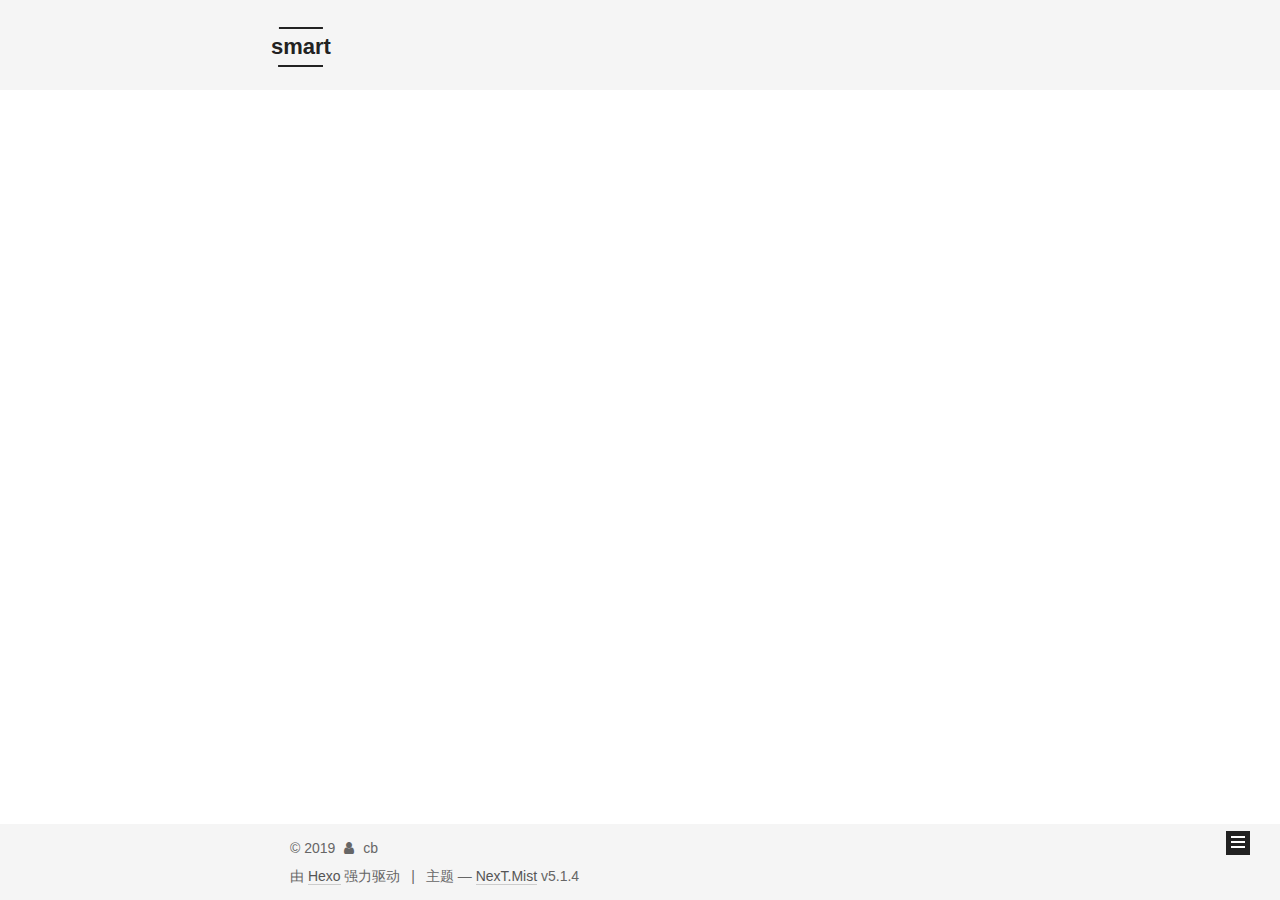
==== archives/2019/index.html @ 207c8333 "Site updated: 2019-03-12 22:13:01" ====
<!DOCTYPE html>



  


<html class="theme-next mist use-motion" lang="zh-Hans">
<head><meta name="generator" content="Hexo 3.8.0">
  <meta charset="UTF-8">
<meta http-equiv="X-UA-Compatible" content="IE=edge">
<meta name="viewport" content="width=device-width, initial-scale=1, maximum-scale=1">
<meta name="theme-color" content="#222">









<meta http-equiv="Cache-Control" content="no-transform">
<meta http-equiv="Cache-Control" content="no-siteapp">
















  
  
  <link href="/lib/fancybox/source/jquery.fancybox.css?v=2.1.5" rel="stylesheet" type="text/css">







<link href="/lib/font-awesome/css/font-awesome.min.css?v=4.6.2" rel="stylesheet" type="text/css">

<link href="/css/main.css?v=5.1.4" rel="stylesheet" type="text/css">


  <link rel="apple-touch-icon" sizes="180x180" href="/images/apple-touch-icon-next.png?v=5.1.4">


  <link rel="icon" type="image/png" sizes="32x32" href="/images/favicon-32x32-next.png?v=5.1.4">


  <link rel="icon" type="image/png" sizes="16x16" href="/images/favicon-16x16-next.png?v=5.1.4">


  <link rel="mask-icon" href="/images/logo.svg?v=5.1.4" color="#222">





  <meta name="keywords" content="Hexo, NexT">










<meta name="description" content="java,python,Go,mysql,mongodb...">
<meta property="og:type" content="website">
<meta property="og:title" content="smart">
<meta property="og:url" content="http://yoursite.com/archives/2019/index.html">
<meta property="og:site_name" content="smart">
<meta property="og:description" content="java,python,Go,mysql,mongodb...">
<meta property="og:locale" content="zh-Hans">
<meta name="twitter:card" content="summary">
<meta name="twitter:title" content="smart">
<meta name="twitter:description" content="java,python,Go,mysql,mongodb...">



<script type="text/javascript" id="hexo.configurations">
  var NexT = window.NexT || {};
  var CONFIG = {
    root: '/',
    scheme: 'Mist',
    version: '5.1.4',
    sidebar: {"position":"left","display":"post","offset":12,"b2t":false,"scrollpercent":false,"onmobile":false},
    fancybox: true,
    tabs: true,
    motion: {"enable":true,"async":false,"transition":{"post_block":"fadeIn","post_header":"slideDownIn","post_body":"slideDownIn","coll_header":"slideLeftIn","sidebar":"slideUpIn"}},
    duoshuo: {
      userId: '0',
      author: '博主'
    },
    algolia: {
      applicationID: '',
      apiKey: '',
      indexName: '',
      hits: {"per_page":10},
      labels: {"input_placeholder":"Search for Posts","hits_empty":"We didn't find any results for the search: ${query}","hits_stats":"${hits} results found in ${time} ms"}
    }
  };
</script>



  <link rel="canonical" href="http://yoursite.com/archives/2019/">





  <title>归档 | smart</title>
  








</head>

<body itemscope itemtype="http://schema.org/WebPage" lang="zh-Hans">

  
  
    
  

  <div class="container sidebar-position-left page-archive">
    <div class="headband"></div>

    <header id="header" class="header" itemscope itemtype="http://schema.org/WPHeader">
      <div class="header-inner"><div class="site-brand-wrapper">
  <div class="site-meta ">
    

    <div class="custom-logo-site-title">
      <a href="/" class="brand" rel="start">
        <span class="logo-line-before"><i></i></span>
        <span class="site-title">smart</span>
        <span class="logo-line-after"><i></i></span>
      </a>
    </div>
      
        <p class="site-subtitle">technology</p>
      
  </div>

  <div class="site-nav-toggle">
    <button>
      <span class="btn-bar"></span>
      <span class="btn-bar"></span>
      <span class="btn-bar"></span>
    </button>
  </div>
</div>

<nav class="site-nav">
  

  
    <ul id="menu" class="menu">
      
        
        <li class="menu-item menu-item-home">
          <a href="/" rel="section">
            
              <i class="menu-item-icon fa fa-fw fa-home"></i> <br>
            
            首页
          </a>
        </li>
      
        
        <li class="menu-item menu-item-archives">
          <a href="/archives/" rel="section">
            
              <i class="menu-item-icon fa fa-fw fa-archive"></i> <br>
            
            归档
          </a>
        </li>
      

      
    </ul>
  

  
</nav>



 </div>
    </header>

    <main id="main" class="main">
      <div class="main-inner">
        <div class="content-wrap">
          <div id="content" class="content">
            

  
  
  
  <div class="post-block archive">
    <div id="posts" class="posts-collapse">
      <span class="archive-move-on"></span>

      <span class="archive-page-counter">
        
        
        
          
        
        嗯..! 目前共计 2 篇日志。 继续努力。
      </span>

      

        
        
        

        
          
          <div class="collection-title">
            <h1 class="archive-year" id="archive-year-2019">2019</h1>
          </div>
        
        

        

  <article class="post post-type-normal" itemscope itemtype="http://schema.org/Article">
    <header class="post-header">

      <h2 class="post-title">
        
            <a class="post-title-link" href="/2019/03/12/hello-world/" itemprop="url">
              
                <span itemprop="name">Hello World</span>
              
            </a>
        
      </h2>

      <div class="post-meta">
        <time class="post-time" itemprop="dateCreated" datetime="2019-03-12T21:12:12+08:00" content="2019-03-12">
          03-12
        </time>
      </div>

    </header>
  </article>



      

        
        
        

        
        

        

  <article class="post post-type-normal" itemscope itemtype="http://schema.org/Article">
    <header class="post-header">

      <h2 class="post-title">
        
            <a class="post-title-link" href="/2019/03/12/test-blog/" itemprop="url">
              
                <span itemprop="name">test-blog</span>
              
            </a>
        
      </h2>

      <div class="post-meta">
        <time class="post-time" itemprop="dateCreated" datetime="2019-03-12T00:00:00+08:00" content="2019-03-12">
          03-12
        </time>
      </div>

    </header>
  </article>



      

    </div>
  </div>
  
  
  

  



          </div>
          


          

        </div>
        
          
  
  <div class="sidebar-toggle">
    <div class="sidebar-toggle-line-wrap">
      <span class="sidebar-toggle-line sidebar-toggle-line-first"></span>
      <span class="sidebar-toggle-line sidebar-toggle-line-middle"></span>
      <span class="sidebar-toggle-line sidebar-toggle-line-last"></span>
    </div>
  </div>

  <aside id="sidebar" class="sidebar">
    
    <div class="sidebar-inner">

      

      

      <section class="site-overview-wrap sidebar-panel sidebar-panel-active">
        <div class="site-overview">
          <div class="site-author motion-element" itemprop="author" itemscope itemtype="http://schema.org/Person">
            
              <img class="site-author-image" itemprop="image" src="/uploads/images/avatar.jpg" alt="cb">
            
              <p class="site-author-name" itemprop="name">cb</p>
              <p class="site-description motion-element" itemprop="description">java,python,Go,mysql,mongodb...</p>
          </div>

          <nav class="site-state motion-element">

            
              <div class="site-state-item site-state-posts">
              
                <a href="/archives/">
              
                  <span class="site-state-item-count">2</span>
                  <span class="site-state-item-name">日志</span>
                </a>
              </div>
            

            
              
              
              <div class="site-state-item site-state-categories">
                
                  <span class="site-state-item-count">2</span>
                  <span class="site-state-item-name">分类</span>
                
              </div>
            

            
              
              
              <div class="site-state-item site-state-tags">
                
                  <span class="site-state-item-count">2</span>
                  <span class="site-state-item-name">标签</span>
                
              </div>
            

          </nav>

          

          

          
          

          
          

          

        </div>
      </section>

      

      

    </div>
  </aside>


        
      </div>
    </main>

    <footer id="footer" class="footer">
      <div class="footer-inner">
        <div class="copyright">&copy; <span itemprop="copyrightYear">2019</span>
  <span class="with-love">
    <i class="fa fa-user"></i>
  </span>
  <span class="author" itemprop="copyrightHolder">cb</span>

  
</div>


  <div class="powered-by">由 <a class="theme-link" target="_blank" href="https://hexo.io">Hexo</a> 强力驱动</div>



  <span class="post-meta-divider">|</span>



  <div class="theme-info">主题 &mdash; <a class="theme-link" target="_blank" href="https://github.com/iissnan/hexo-theme-next">NexT.Mist</a> v5.1.4</div>




        







        
      </div>
    </footer>

    
      <div class="back-to-top">
        <i class="fa fa-arrow-up"></i>
        
      </div>
    

    

  </div>

  

<script type="text/javascript">
  if (Object.prototype.toString.call(window.Promise) !== '[object Function]') {
    window.Promise = null;
  }
</script>









  












  
  
    <script type="text/javascript" src="/lib/jquery/index.js?v=2.1.3"></script>
  

  
  
    <script type="text/javascript" src="/lib/fastclick/lib/fastclick.min.js?v=1.0.6"></script>
  

  
  
    <script type="text/javascript" src="/lib/jquery_lazyload/jquery.lazyload.js?v=1.9.7"></script>
  

  
  
    <script type="text/javascript" src="/lib/velocity/velocity.min.js?v=1.2.1"></script>
  

  
  
    <script type="text/javascript" src="/lib/velocity/velocity.ui.min.js?v=1.2.1"></script>
  

  
  
    <script type="text/javascript" src="/lib/fancybox/source/jquery.fancybox.pack.js?v=2.1.5"></script>
  


  


  <script type="text/javascript" src="/js/src/utils.js?v=5.1.4"></script>

  <script type="text/javascript" src="/js/src/motion.js?v=5.1.4"></script>



  
  

  

  


  <script type="text/javascript" src="/js/src/bootstrap.js?v=5.1.4"></script>



  


  




	





  





  












  





  

  

  

  
  

  

  

  

</body>
</html>
---- css/main.css ----
/* normalize.css v3.0.2 | MIT License | git.io/normalize */
html {
  font-family: sans-serif; /* 1 */
  -ms-text-size-adjust: 100%; /* 2 */
  -webkit-text-size-adjust: 100%; /* 2 */
}
body {
  margin: 0;
}
article,
aside,
details,
figcaption,
figure,
footer,
header,
hgroup,
main,
menu,
nav,
section,
summary {
  display: block;
}
audio,
canvas,
progress,
video {
  display: inline-block; /* 1 */
  vertical-align: baseline; /* 2 */
}
audio:not([controls]) {
  display: none;
  height: 0;
}
[hidden],
template {
  display: none;
}
a {
  background-color: transparent;
}
a:active,
a:hover {
  outline: 0;
}
abbr[title] {
  border-bottom: 1px dotted;
}
b,
strong {
  font-weight: bold;
}
dfn {
  font-style: italic;
}
h1 {
  font-size: 2em;
  margin: 0.67em 0;
}
mark {
  background: #ff0;
  color: #000;
}
small {
  font-size: 80%;
}
sub,
sup {
  font-size: 75%;
  line-height: 0;
  position: relative;
  vertical-align: baseline;
}
sup {
  top: -0.5em;
}
sub {
  bottom: -0.25em;
}
img {
  border: 0;
}
svg:not(:root) {
  overflow: hidden;
}
figure {
  margin: 1em 40px;
}
hr {
  -moz-box-sizing: content-box;
  box-sizing: content-box;
  height: 0;
}
pre {
  overflow: auto;
}
code,
kbd,
pre,
samp {
  font-family: monospace, monospace;
  font-size: 1em;
}
button,
input,
optgroup,
select,
textarea {
  color: inherit; /* 1 */
  font: inherit; /* 2 */
  margin: 0; /* 3 */
}
button {
  overflow: visible;
}
button,
select {
  text-transform: none;
}
button,
html input[type="button"],
input[type="reset"],
input[type="submit"] {
  -webkit-appearance: button; /* 2 */
  cursor: pointer; /* 3 */
}
button[disabled],
html input[disabled] {
  cursor: default;
}
button::-moz-focus-inner,
input::-moz-focus-inner {
  border: 0;
  padding: 0;
}
input {
  line-height: normal;
}
input[type="checkbox"],
input[type="radio"] {
  box-sizing: border-box; /* 1 */
  padding: 0; /* 2 */
}
input[type="number"]::-webkit-inner-spin-button,
input[type="number"]::-webkit-outer-spin-button {
  height: auto;
}
input[type="search"] {
  -webkit-appearance: textfield; /* 1 */
  -moz-box-sizing: content-box;
  -webkit-box-sizing: content-box; /* 2 */
  box-sizing: content-box;
}
input[type="search"]::-webkit-search-cancel-button,
input[type="search"]::-webkit-search-decoration {
  -webkit-appearance: none;
}
fieldset {
  border: 1px solid #c0c0c0;
  margin: 0 2px;
  padding: 0.35em 0.625em 0.75em;
}
legend {
  border: 0; /* 1 */
  padding: 0; /* 2 */
}
textarea {
  overflow: auto;
}
optgroup {
  font-weight: bold;
}
table {
  border-collapse: collapse;
  border-spacing: 0;
}
td,
th {
  padding: 0;
}
::selection {
  background: #262a30;
  color: #fff;
}
body {
  position: relative;
  font-family: 'Lato', "PingFang SC", "Microsoft YaHei", sans-serif;
  font-size: 14px;
  line-height: 2;
  color: #555;
  background: #fff;
}
@media (max-width: 767px) {
  body {
    padding-right: 0 !important;
  }
}
@media (min-width: 768px) and (max-width: 991px) {
  body {
    padding-right: 0 !important;
  }
}
@media (min-width: 1600px) {
  body {
    font-size: 16px;
  }
}
h1,
h2,
h3,
h4,
h5,
h6 {
  margin: 0;
  padding: 0;
  font-weight: bold;
  line-height: 1.5;
  font-family: 'Lato', "PingFang SC", "Microsoft YaHei", sans-serif;
}
h2,
h3,
h4,
h5,
h6 {
  margin: 20px 0 15px;
}
h1 {
  font-size: 24px;
}
@media (max-width: 767px) {
  h1 {
    font-size: 20px;
  }
}
h2 {
  font-size: 22px;
}
@media (max-width: 767px) {
  h2 {
    font-size: 18px;
  }
}
h3 {
  font-size: 20px;
}
@media (max-width: 767px) {
  h3 {
    font-size: 16px;
  }
}
h4 {
  font-size: 18px;
}
@media (max-width: 767px) {
  h4 {
    font-size: 14px;
  }
}
h5 {
  font-size: 16px;
}
@media (max-width: 767px) {
  h5 {
    font-size: 12px;
  }
}
h6 {
  font-size: 14px;
}
@media (max-width: 767px) {
  h6 {
    font-size: 10px;
  }
}
p {
  margin: 0 0 20px 0;
}
a {
  color: #555;
  text-decoration: none;
  outline: none;
  border-bottom: 1px solid #999;
  word-wrap: break-word;
}
a:hover {
  color: #222;
  border-bottom-color: #222;
}
blockquote {
  margin: 0;
  padding: 0;
}
img {
  display: block;
  margin: auto;
  max-width: 100%;
  height: auto;
}
hr {
  margin: 40px 0;
  height: 3px;
  border: none;
  background-color: #ddd;
  background-image: repeating-linear-gradient(-45deg, #fff, #fff 4px, transparent 4px, transparent 8px);
}
blockquote {
  padding: 0 15px;
  color: #666;
  border-left: 4px solid #ddd;
}
blockquote cite::before {
  content: "-";
  padding: 0 5px;
}
dt {
  font-weight: 700;
}
dd {
  margin: 0;
  padding: 0;
}
kbd {
  border: 1px solid #ccc;
  border-radius: 0.2em;
  box-shadow: 0.1em 0.1em 0.2em rgba(0,0,0,0.1);
  background-color: #f9f9f9;
  font-family: inherit;
  background-image: -webkit-linear-gradient(top, #eee, #fff, #eee);
  padding: 0.1em 0.3em;
  white-space: nowrap;
}
.text-left {
  text-align: left;
}
.text-center {
  text-align: center;
}
.text-right {
  text-align: right;
}
.text-justify {
  text-align: justify;
}
.text-nowrap {
  white-space: nowrap;
}
.text-lowercase {
  text-transform: lowercase;
}
.text-uppercase {
  text-transform: uppercase;
}
.text-capitalize {
  text-transform: capitalize;
}
.center-block {
  display: block;
  margin-left: auto;
  margin-right: auto;
}
.clearfix:before,
.clearfix:after {
  content: " ";
  display: table;
}
.clearfix:after {
  clear: both;
}
.pullquote {
  width: 45%;
}
.pullquote.left {
  float: left;
  margin-left: 5px;
  margin-right: 10px;
}
.pullquote.right {
  float: right;
  margin-left: 10px;
  margin-right: 5px;
}
.affix.affix.affix {
  position: fixed;
}
.translation {
  margin-top: -20px;
  font-size: 14px;
  color: #999;
}
.scrollbar-measure {
  width: 100px;
  height: 100px;
  overflow: scroll;
  position: absolute;
  top: -9999px;
}
.use-motion .motion-element {
  opacity: 0;
}
table {
  margin: 20px 0;
  width: 100%;
  border-collapse: collapse;
  border-spacing: 0;
  border: 1px solid #ddd;
  font-size: 14px;
  table-layout: fixed;
  word-wrap: break-all;
}
table>tbody>tr:nth-of-type(odd) {
  background-color: #f9f9f9;
}
table>tbody>tr:hover {
  background-color: #f5f5f5;
}
caption,
th,
td {
  padding: 8px;
  text-align: left;
  vertical-align: middle;
  font-weight: normal;
}
th,
td {
  border-bottom: 3px solid #ddd;
  border-right: 1px solid #eee;
}
th {
  padding-bottom: 10px;
  font-weight: 700;
}
td {
  border-bottom-width: 1px;
}
html,
body {
  height: 100%;
}
.container {
  position: relative;
  min-height: 100%;
}
.header-inner {
  margin: 0 auto;
  padding: 100px 0 70px;
  width: 700px;
}
@media (min-width: 1600px) {
  .container .header-inner {
    width: 900px;
  }
}
.main {
  padding-bottom: 150px;
}
.main-inner {
  margin: 0 auto;
  width: 700px;
}
@media (min-width: 1600px) {
  .container .main-inner {
    width: 900px;
  }
}
.footer {
  position: absolute;
  left: 0;
  bottom: 0;
  width: 100%;
  min-height: 50px;
}
.footer-inner {
  box-sizing: border-box;
  margin: 20px auto;
  width: 700px;
}
@media (min-width: 1600px) {
  .container .footer-inner {
    width: 900px;
  }
}
pre,
.highlight {
  overflow: auto;
  margin: 20px 0;
  padding: 0;
  font-size: 13px;
  color: #ccc;
  background: #2d2d2d;
  line-height: 1.6;
}
pre,
code {
  font-family: consolas, Menlo, "PingFang SC", "Microsoft YaHei", monospace;
}
code {
  padding: 2px 4px;
  word-wrap: break-word;
  color: #555;
  background: #eee;
  border-radius: 3px;
  font-size: 13px;
}
pre {
  padding: 10px;
}
pre code {
  padding: 0;
  color: #ccc;
  background: none;
  text-shadow: none;
}
.highlight {
  border-radius: 1px;
}
.highlight pre {
  border: none;
  margin: 0;
  padding: 10px 0;
}
.highlight table {
  margin: 0;
  width: auto;
  border: none;
}
.highlight td {
  border: none;
  padding: 0;
}
.highlight figcaption {
  font-size: 1em;
  color: #ccc;
  line-height: 1em;
  margin-bottom: 1em;
}
.highlight figcaption:before,
.highlight figcaption:after {
  content: " ";
  display: table;
}
.highlight figcaption:after {
  clear: both;
}
.highlight figcaption a {
  float: right;
  color: #ccc;
}
.highlight figcaption a:hover {
  border-bottom-color: #ccc;
}
.highlight .gutter pre {
  padding-left: 10px;
  padding-right: 10px;
  color: #999;
  text-align: right;
  background-color: #1b1b1b;
}
.highlight .code pre {
  width: 100%;
  padding-left: 10px;
  padding-right: 10px;
  background-color: #2d2d2d;
}
.highlight .line {
  height: 20px;
}
.gutter {
  -webkit-user-select: none;
  -moz-user-select: none;
  -ms-user-select: none;
  user-select: none;
}
.gist table {
  width: auto;
}
.gist table td {
  border: none;
}
pre .deletion {
  background: #008000;
}
pre .addition {
  background: #800000;
}
pre .meta {
  color: #c9c;
}
pre .comment {
  color: #999;
}
pre .variable,
pre .attribute,
pre .tag,
pre .regexp,
pre .ruby .constant,
pre .xml .tag .title,
pre .xml .pi,
pre .xml .doctype,
pre .html .doctype,
pre .css .id,
pre .css .class,
pre .css .pseudo {
  color: #f2777a;
}
pre .number,
pre .preprocessor,
pre .built_in,
pre .literal,
pre .params,
pre .constant,
pre .command {
  color: #f99157;
}
pre .ruby .class .title,
pre .css .rules .attribute,
pre .string,
pre .value,
pre .inheritance,
pre .header,
pre .ruby .symbol,
pre .xml .cdata,
pre .special,
pre .number,
pre .formula {
  color: #9c9;
}
pre .title,
pre .css .hexcolor {
  color: #6cc;
}
pre .function,
pre .python .decorator,
pre .python .title,
pre .ruby .function .title,
pre .ruby .title .keyword,
pre .perl .sub,
pre .javascript .title,
pre .coffeescript .title {
  color: #69c;
}
pre .keyword,
pre .javascript .function {
  color: #c9c;
}
.full-image.full-image.full-image.full-image {
  border: none;
  max-width: 100%;
  width: auto;
  margin: 20px auto 25px;
}
@media (min-width: 992px) {
  .full-image.full-image.full-image.full-image {
    max-width: none;
    width: 110%;
    margin: 25px -5%;
  }
}
.blockquote-center,
.page-home .post-type-quote blockquote,
.page-post-detail .post-type-quote blockquote {
  position: relative;
  margin: 40px 0;
  padding: 0;
  border-left: none;
  text-align: center;
}
.blockquote-center::before,
.page-home .post-type-quote blockquote::before,
.page-post-detail .post-type-quote blockquote::before,
.blockquote-center::after,
.page-home .post-type-quote blockquote::after,
.page-post-detail .post-type-quote blockquote::after {
  position: absolute;
  content: ' ';
  display: block;
  width: 100%;
  height: 24px;
  opacity: 0.2;
  background-repeat: no-repeat;
  background-position: 0 -6px;
  background-size: 22px 22px;
}
.blockquote-center::before,
.page-home .post-type-quote blockquote::before,
.page-post-detail .post-type-quote blockquote::before {
  top: -20px;
  background-image: url("../images/quote-l.svg");
  border-top: 1px solid #ccc;
}
.blockquote-center::after,
.page-home .post-type-quote blockquote::after,
.page-post-detail .post-type-quote blockquote::after {
  bottom: -20px;
  background-image: url("../images/quote-r.svg");
  border-bottom: 1px solid #ccc;
  background-position: 100% 8px;
}
.blockquote-center p,
.page-home .post-type-quote blockquote p,
.page-post-detail .post-type-quote blockquote p,
.blockquote-center div,
.page-home .post-type-quote blockquote div,
.page-post-detail .post-type-quote blockquote div {
  text-align: center;
}
.post .post-body .group-picture img {
  box-sizing: border-box;
  padding: 0 3px;
  border: none;
}
.post .group-picture-row {
  overflow: hidden;
  margin-top: 6px;
}
.post .group-picture-row:first-child {
  margin-top: 0;
}
.post .group-picture-column {
  float: left;
}
.page-post-detail .post-body .group-picture-column {
  float: none;
  margin-top: 10px;
  width: auto !important;
}
.page-post-detail .post-body .group-picture-column img {
  margin: 0 auto;
}
.page-archive .group-picture-container {
  overflow: hidden;
}
.page-archive .group-picture-row {
  float: left;
}
.page-archive .group-picture-row:first-child {
  margin-top: 6px;
}
.page-archive .group-picture-column {
  max-width: 150px;
  max-height: 150px;
}
.post-body .note {
  position: relative;
  padding: 15px;
  margin-bottom: 20px;
  border: 1px solid #eee;
  border-left-width: 5px;
  border-radius: 3px;
}
.post-body .note h2,
.post-body .note h3,
.post-body .note h4,
.post-body .note h5,
.post-body .note h6 {
  margin-top: 0;
  margin-bottom: 0;
  border-bottom: initial;
  padding-top: 0 !important;
}
.post-body .note p:first-child,
.post-body .note ul:first-child,
.post-body .note ol:first-child,
.post-body .note table:first-child,
.post-body .note pre:first-child,
.post-body .note blockquote:first-child {
  margin-top: 0;
}
.post-body .note p:last-child,
.post-body .note ul:last-child,
.post-body .note ol:last-child,
.post-body .note table:last-child,
.post-body .note pre:last-child,
.post-body .note blockquote:last-child {
  margin-bottom: 0;
}
.post-body .note.default {
  border-left-color: #777;
}
.post-body .note.default h2,
.post-body .note.default h3,
.post-body .note.default h4,
.post-body .note.default h5,
.post-body .note.default h6 {
  color: #777;
}
.post-body .note.primary {
  border-left-color: #6f42c1;
}
.post-body .note.primary h2,
.post-body .note.primary h3,
.post-body .note.primary h4,
.post-body .note.primary h5,
.post-body .note.primary h6 {
  color: #6f42c1;
}
.post-body .note.info {
  border-left-color: #428bca;
}
.post-body .note.info h2,
.post-body .note.info h3,
.post-body .note.info h4,
.post-body .note.info h5,
.post-body .note.info h6 {
  color: #428bca;
}
.post-body .note.success {
  border-left-color: #5cb85c;
}
.post-body .note.success h2,
.post-body .note.success h3,
.post-body .note.success h4,
.post-body .note.success h5,
.post-body .note.success h6 {
  color: #5cb85c;
}
.post-body .note.warning {
  border-left-color: #f0ad4e;
}
.post-body .note.warning h2,
.post-body .note.warning h3,
.post-body .note.warning h4,
.post-body .note.warning h5,
.post-body .note.warning h6 {
  color: #f0ad4e;
}
.post-body .note.danger {
  border-left-color: #d9534f;
}
.post-body .note.danger h2,
.post-body .note.danger h3,
.post-body .note.danger h4,
.post-body .note.danger h5,
.post-body .note.danger h6 {
  color: #d9534f;
}
.post-body .label {
  display: inline;
  padding: 0 2px;
  white-space: nowrap;
}
.post-body .label.default {
  background-color: #f0f0f0;
}
.post-body .label.primary {
  background-color: #efe6f7;
}
.post-body .label.info {
  background-color: #e5f2f8;
}
.post-body .label.success {
  background-color: #e7f4e9;
}
.post-body .label.warning {
  background-color: #fcf6e1;
}
.post-body .label.danger {
  background-color: #fae8eb;
}
.post-body .tabs {
  position: relative;
  display: block;
  margin-bottom: 20px;
  padding-top: 10px;
}
.post-body .tabs ul.nav-tabs {
  margin: 0;
  padding: 0;
  display: flex;
  margin-bottom: -1px;
}
@media (max-width: 413px) {
  .post-body .tabs ul.nav-tabs {
    display: block;
    margin-bottom: 5px;
  }
}
.post-body .tabs ul.nav-tabs li.tab {
  list-style-type: none !important;
  margin: 0 0.25em 0 0;
  border-top: 3px solid transparent;
  border-left: 1px solid transparent;
  border-right: 1px solid transparent;
}
@media (max-width: 413px) {
  .post-body .tabs ul.nav-tabs li.tab {
    margin: initial;
    border-top: 1px solid transparent;
    border-left: 3px solid transparent;
    border-right: 1px solid transparent;
    border-bottom: 1px solid transparent;
  }
}
.post-body .tabs ul.nav-tabs li.tab a {
  outline: 0;
  border-bottom: initial;
  display: block;
  line-height: 1.8em;
  padding: 0.25em 0.75em;
  transition-duration: 0.2s;
  transition-timing-function: ease-out;
  transition-delay: 0s;
}
.post-body .tabs ul.nav-tabs li.tab a i {
  width: 1.285714285714286em;
}
.post-body .tabs ul.nav-tabs li.tab.active {
  border-top: 3px solid #fc6423;
  border-left: 1px solid #ddd;
  border-right: 1px solid #ddd;
  background-color: #fff;
}
@media (max-width: 413px) {
  .post-body .tabs ul.nav-tabs li.tab.active {
    border-top: 1px solid #ddd;
    border-left: 3px solid #fc6423;
    border-right: 1px solid #ddd;
    border-bottom: 1px solid #ddd;
  }
}
.post-body .tabs ul.nav-tabs li.tab.active a {
  cursor: default;
  color: #555;
}
.post-body .tabs .tab-content {
  background-color: #fff;
}
.post-body .tabs .tab-content .tab-pane {
  border: 1px solid #ddd;
  padding: 20px 20px 0 20px;
}
.post-body .tabs .tab-content .tab-pane:not(.active) {
  display: none !important;
}
.post-body .tabs .tab-content .tab-pane.active {
  display: block !important;
}
.btn {
  display: inline-block;
  padding: 0 20px;
  font-size: 14px;
  color: #555;
  background: transparent;
  border: 2px solid #222;
  text-decoration: none;
  border-radius: 0;
  transition-property: background-color;
  transition-duration: 0.2s;
  transition-timing-function: ease-in-out;
  transition-delay: 0s;
  line-height: 2;
}
.btn:hover {
  border-color: #222;
  color: #222;
  background: #fff;
}
.btn +.btn {
  margin: 0 0 8px 8px;
}
.btn .fa-fw {
  width: 1.285714285714286em;
  text-align: left;
}
.btn-bar {
  display: block;
  width: 22px;
  height: 2px;
  background: #555;
  border-radius: 1px;
}
.btn-bar+.btn-bar {
  margin-top: 4px;
}
.pagination {
  margin: 120px 0 40px;
  text-align: center;
  border-top: 1px solid #eee;
}
.page-number-basic,
.pagination .prev,
.pagination .next,
.pagination .page-number,
.pagination .space {
  display: inline-block;
  position: relative;
  top: -1px;
  margin: 0 10px;
  padding: 0 11px;
}
@media (max-width: 767px) {
  .page-number-basic,
  .pagination .prev,
  .pagination .next,
  .pagination .page-number,
  .pagination .space {
    margin: 0 5px;
  }
}
.pagination .prev,
.pagination .next,
.pagination .page-number {
  border-bottom: 0;
  border-top: 1px solid #eee;
  transition-property: border-color;
  transition-duration: 0.2s;
  transition-timing-function: ease-in-out;
  transition-delay: 0s;
}
.pagination .prev:hover,
.pagination .next:hover,
.pagination .page-number:hover {
  border-top-color: #222;
}
.pagination .space {
  padding: 0;
  margin: 0;
}
.pagination .prev {
  margin-left: 0;
}
.pagination .next {
  margin-right: 0;
}
.pagination .page-number.current {
  color: #fff;
  background: #ccc;
  border-top-color: #ccc;
}
@media (max-width: 767px) {
  .pagination {
    border-top: none;
  }
  .pagination .prev,
  .pagination .next,
  .pagination .page-number {
    margin-bottom: 10px;
    border-top: 0;
    border-bottom: 1px solid #eee;
    padding: 0 10px;
  }
  .pagination .prev:hover,
  .pagination .next:hover,
  .pagination .page-number:hover {
    border-bottom-color: #222;
  }
}
.comments {
  margin: 60px 20px 0;
}
.tag-cloud {
  text-align: center;
}
.tag-cloud a {
  display: inline-block;
  margin: 10px;
}
.back-to-top {
  box-sizing: border-box;
  position: fixed;
  bottom: -100px;
  right: 30px;
  z-index: 1050;
  padding: 0 6px;
  width: 24px;
  background: #222;
  font-size: 12px;
  opacity: 1;
  color: #fff;
  cursor: pointer;
  text-align: center;
  -webkit-transform: translateZ(0);
  transition-property: bottom;
  transition-duration: 0.2s;
  transition-timing-function: ease-in-out;
  transition-delay: 0s;
}
@media (min-width: 768px) and (max-width: 991px) {
  .back-to-top {
    display: none !important;
  }
}
@media (max-width: 767px) {
  .back-to-top {
    display: none !important;
  }
}
.back-to-top.back-to-top-on {
  bottom: 19px;
}
.header {
  background: transparent;
}
.header-inner {
  position: relative;
}
.headband {
  height: 3px;
  background: #222;
}
.site-meta {
  margin: 0;
  text-align: left;
}
@media (max-width: 767px) {
  .site-meta {
    text-align: center;
  }
}
.brand {
  position: relative;
  display: inline-block;
  padding: 0 40px;
  color: #222;
  background: #222;
  border-bottom: none;
}
.brand:hover {
  color: #222;
}
.logo {
  display: inline-block;
  margin-right: 5px;
  line-height: 36px;
  vertical-align: top;
}
.site-title {
  display: inline-block;
  vertical-align: top;
  line-height: 36px;
  font-size: 20px;
  font-weight: normal;
  font-family: 'Lato', "PingFang SC", "Microsoft YaHei", sans-serif;
}
.site-subtitle {
  margin-top: 10px;
  font-size: 13px;
  color: #999;
}
.use-motion .brand {
  opacity: 0;
}
.use-motion .logo,
.use-motion .site-title,
.use-motion .site-subtitle {
  opacity: 0;
  position: relative;
  top: -10px;
}
.site-nav-toggle {
  display: none;
  position: absolute;
  top: 10px;
  left: 10px;
}
@media (max-width: 767px) {
  .site-nav-toggle {
    display: block;
  }
}
.site-nav-toggle button {
  margin-top: 2px;
  padding: 9px 10px;
  background: transparent;
  border: none;
}
@media (max-width: 767px) {
  .site-nav {
    display: none;
    margin: 0 -10px;
    padding: 0 10px;
    clear: both;
    border-top: 1px solid #ddd;
  }
}
@media (min-width: 768px) and (max-width: 991px) {
  .site-nav {
    display: block !important;
  }
}
@media (min-width: 992px) {
  .site-nav {
    display: block !important;
  }
}
.menu {
  margin-top: 20px;
  padding-left: 0;
  text-align: center;
}
.menu .menu-item {
  display: inline-block;
  margin: 0 10px;
  list-style: none;
}
@media screen and (max-width: 767px) {
  .menu .menu-item {
    margin-top: 10px;
  }
}
.menu .menu-item a {
  display: block;
  font-size: 13px;
  line-height: inherit;
  border-bottom: 1px solid transparent;
  transition-property: border-color;
  transition-duration: 0.2s;
  transition-timing-function: ease-in-out;
  transition-delay: 0s;
}
.menu .menu-item a:hover {
  border-bottom-color: #222;
}
.menu .menu-item .fa {
  margin-right: 5px;
}
.use-motion .menu-item {
  opacity: 0;
}
.post-body {
  font-family: 'Lato', "PingFang SC", "Microsoft YaHei", sans-serif;
}
@media (max-width: 767px) {
  .post-body {
    word-break: break-word;
  }
}
.post-body .fancybox img {
  display: block !important;
  margin: 0 auto;
  cursor: pointer;
  cursor: zoom-in;
  cursor: -webkit-zoom-in;
}
.post-body .image-caption,
.post-body .figure .caption {
  margin: -20px auto 15px;
  text-align: center;
  font-size: 14px;
  color: #999;
  font-weight: bold;
  line-height: 1;
}
.post-sticky-flag {
  display: inline-block;
  font-size: 16px;
  -ms-transform: rotate(30deg);
  -webkit-transform: rotate(30deg);
  -moz-transform: rotate(30deg);
  -ms-transform: rotate(30deg);
  -o-transform: rotate(30deg);
  transform: rotate(30deg);
}
.use-motion .post-block,
.use-motion .pagination,
.use-motion .comments {
  opacity: 0;
}
.use-motion .post-header {
  opacity: 0;
}
.use-motion .post-body {
  opacity: 0;
}
.use-motion .collection-title {
  opacity: 0;
}
.posts-expand {
  padding-top: 40px;
}
@media (max-width: 767px) {
  .posts-expand {
    margin: 0 20px;
  }
  .post-body pre .gutter pre {
    padding-right: 10px;
  }
  .post-body .highlight {
    margin-left: 0px;
    margin-right: 0px;
    padding: 0;
  }
  .post-body .highlight .gutter pre {
    padding-right: 10px;
  }
}
@media (min-width: 992px) {
  .posts-expand .post-body {
    text-align: justify;
  }
}
.posts-expand .post-body h2,
.posts-expand .post-body h3,
.posts-expand .post-body h4,
.posts-expand .post-body h5,
.posts-expand .post-body h6 {
  padding-top: 10px;
}
.posts-expand .post-body h2 .header-anchor,
.posts-expand .post-body h3 .header-anchor,
.posts-expand .post-body h4 .header-anchor,
.posts-expand .post-body h5 .header-anchor,
.posts-expand .post-body h6 .header-anchor {
  float: right;
  margin-left: 10px;
  color: #ccc;
  border-bottom-style: none;
  visibility: hidden;
}
.posts-expand .post-body h2 .header-anchor:hover,
.posts-expand .post-body h3 .header-anchor:hover,
.posts-expand .post-body h4 .header-anchor:hover,
.posts-expand .post-body h5 .header-anchor:hover,
.posts-expand .post-body h6 .header-anchor:hover {
  color: inherit;
}
.posts-expand .post-body h2:hover .header-anchor,
.posts-expand .post-body h3:hover .header-anchor,
.posts-expand .post-body h4:hover .header-anchor,
.posts-expand .post-body h5:hover .header-anchor,
.posts-expand .post-body h6:hover .header-anchor {
  visibility: visible;
}
.posts-expand .post-body ul li {
  list-style: circle;
}
.posts-expand .post-body img {
  box-sizing: border-box;
  margin: auto;
  padding: 3px;
  border: 1px solid #ddd;
}
.posts-expand .post-body .fancybox img {
  margin: 0 auto 25px;
}
@media (max-width: 767px) {
  .posts-collapse {
    margin: 0 20px;
  }
  .posts-collapse .post-title,
  .posts-collapse .post-meta {
    display: block;
    width: auto;
    text-align: left;
  }
}
.posts-collapse {
  position: relative;
  z-index: 1010;
  margin-left: 0;
}
.posts-collapse::after {
  content: " ";
  position: absolute;
  top: 20px;
  left: 0;
  margin-left: -2px;
  width: 4px;
  height: 100%;
  background: #f5f5f5;
  z-index: -1;
}
@media (max-width: 767px) {
  .posts-collapse {
    margin: 0 20px;
  }
}
.posts-collapse .collection-title {
  position: relative;
  margin: 60px 0;
}
.posts-collapse .collection-title h1,
.posts-collapse .collection-title h2 {
  margin-left: 20px;
}
.posts-collapse .collection-title small {
  color: #bbb;
  margin-left: 5px;
}
.posts-collapse .collection-title::before {
  content: " ";
  position: absolute;
  left: 0;
  top: 50%;
  margin-left: -4px;
  margin-top: -4px;
  width: 8px;
  height: 8px;
  background: #bbb;
  border-radius: 50%;
}
.posts-collapse .post {
  margin: 30px 0;
}
.posts-collapse .post-header {
  position: relative;
  transition-duration: 0.2s;
  transition-timing-function: ease-in-out;
  transition-delay: 0s;
  transition-property: border;
  border-bottom: 1px dashed #ccc;
}
.posts-collapse .post-header::before {
  content: " ";
  position: absolute;
  left: 0;
  top: 12px;
  width: 6px;
  height: 6px;
  margin-left: -4px;
  background: #bbb;
  border-radius: 50%;
  border: 1px solid #fff;
  transition-duration: 0.2s;
  transition-timing-function: ease-in-out;
  transition-delay: 0s;
  transition-property: background;
}
.posts-collapse .post-header:hover {
  border-bottom-color: #666;
}
.posts-collapse .post-header:hover::before {
  background: #222;
}
.posts-collapse .post-meta {
  position: absolute;
  font-size: 12px;
  left: 20px;
  top: 5px;
}
.posts-collapse .post-comments-count {
  display: none;
}
.posts-collapse .post-title {
  margin-left: 60px;
  font-size: 16px;
  font-weight: normal;
  line-height: inherit;
}
.posts-collapse .post-title::after {
  margin-left: 3px;
  opacity: 0.6;
}
.posts-collapse .post-title a {
  color: #666;
  border-bottom: none;
}
.page-home .post-type-quote .post-header,
.page-post-detail .post-type-quote .post-header,
.page-home .post-type-quote .post-tags,
.page-post-detail .post-type-quote .post-tags {
  display: none;
}
.posts-expand .post-title {
  text-align: center;
  word-break: break-word;
  font-weight: 400;
}
.posts-expand .post-title-link {
  display: inline-block;
  position: relative;
  color: #555;
  border-bottom: none;
  line-height: 1.2;
  vertical-align: top;
}
.posts-expand .post-title-link::before {
  content: "";
  position: absolute;
  width: 100%;
  height: 2px;
  bottom: 0;
  left: 0;
  background-color: #000;
  visibility: hidden;
  -webkit-transform: scaleX(0);
  -moz-transform: scaleX(0);
  -ms-transform: scaleX(0);
  -o-transform: scaleX(0);
  transform: scaleX(0);
  transition-duration: 0.2s;
  transition-timing-function: ease-in-out;
  transition-delay: 0s;
}
.posts-expand .post-title-link:hover::before {
  visibility: visible;
  -webkit-transform: scaleX(1);
  -moz-transform: scaleX(1);
  -ms-transform: scaleX(1);
  -o-transform: scaleX(1);
  transform: scaleX(1);
}
.posts-expand .post-title-link .fa {
  font-size: 16px;
}
.posts-expand .post-meta {
  margin: 3px 0 60px 0;
  color: #999;
  font-family: 'Lato', "PingFang SC", "Microsoft YaHei", sans-serif;
  font-size: 12px;
  text-align: center;
}
.posts-expand .post-meta .post-category-list {
  display: inline-block;
  margin: 0;
  padding: 3px;
}
.posts-expand .post-meta .post-category-list-link {
  color: #999;
}
.posts-expand .post-meta .post-description {
  font-size: 14px;
  margin-top: 2px;
}
.post-meta-divider {
  margin: 0 0.5em;
}
.post-meta-item-icon {
  margin-right: 3px;
}
@media (min-width: 768px) and (max-width: 991px) {
  .post-meta-item-icon {
    display: inline-block;
  }
}
@media (max-width: 767px) {
  .post-meta-item-icon {
    display: inline-block;
  }
}
@media (min-width: 768px) and (max-width: 991px) {
  .post-meta-item-text {
    display: none;
  }
}
@media (max-width: 767px) {
  .post-meta-item-text {
    display: none;
  }
}
@media (max-width: 767px) {
  .posts-expand .post-comments-count {
    display: none;
  }
}
.post-button {
  margin-top: 40px;
}
.posts-expand .post-tags {
  margin-top: 40px;
  text-align: center;
}
.posts-expand .post-tags a {
  display: inline-block;
  margin-right: 10px;
  font-size: 13px;
}
.post-nav {
  display: table;
  margin-top: 15px;
  width: 100%;
  border-top: 1px solid #eee;
}
.post-nav-divider {
  display: table-cell;
  width: 10%;
}
.post-nav-item {
  display: table-cell;
  padding: 10px 0 0 0;
  width: 45%;
  vertical-align: top;
}
.post-nav-item a {
  position: relative;
  display: block;
  line-height: 25px;
  font-size: 14px;
  color: #555;
  border-bottom: none;
}
.post-nav-item a:hover {
  color: #222;
  border-bottom: none;
}
.post-nav-item a:active {
  top: 2px;
}
.post-nav-item .fa {
  position: absolute;
  top: 8px;
  left: 0;
  font-size: 12px;
}
.post-nav-next a {
  padding-left: 15px;
}
.post-nav-prev {
  text-align: right;
}
.post-nav-prev a {
  padding-right: 15px;
}
.post-nav-prev .fa {
  right: 0;
  left: auto;
}
.posts-expand .post-eof {
  display: block;
  margin: 80px auto 60px;
  width: 8%;
  height: 1px;
  background: #ccc;
  text-align: center;
}
.post:last-child .post-eof.post-eof.post-eof {
  display: none;
}
.post-gallery {
  display: table;
  table-layout: fixed;
  width: 100%;
  border-collapse: separate;
}
.post-gallery-row {
  display: table-row;
}
.post-gallery .post-gallery-img {
  display: table-cell;
  text-align: center;
  vertical-align: middle;
  border: none;
}
.post-gallery .post-gallery-img img {
  max-width: 100%;
  max-height: 100%;
  border: none;
}
.fancybox-close,
.fancybox-close:hover {
  border: none;
}
.rtl.post-body p,
.rtl.post-body a,
.rtl.post-body h1,
.rtl.post-body h2,
.rtl.post-body h3,
.rtl.post-body h4,
.rtl.post-body h5,
.rtl.post-body h6,
.rtl.post-body li,
.rtl.post-body ul,
.rtl.post-body ol {
  direction: rtl;
  font-family: UKIJ Ekran;
}
.rtl.post-title {
  font-family: UKIJ Ekran;
}
.sidebar {
  position: fixed;
  right: 0;
  top: 0;
  bottom: 0;
  width: 0;
  z-index: 1040;
  box-shadow: inset 0 2px 6px #000;
  background: #222;
  -webkit-transform: translateZ(0);
}
.sidebar a {
  color: #999;
  border-bottom-color: #555;
}
.sidebar a:hover {
  color: #eee;
}
@media (min-width: 768px) and (max-width: 991px) {
  .sidebar {
    display: none !important;
  }
}
@media (max-width: 767px) {
  .sidebar {
    display: none !important;
  }
}
.sidebar-inner {
  position: relative;
  padding: 20px 10px;
  color: #999;
  text-align: center;
}
.site-overview-wrap {
  overflow: hidden;
}
.site-overview {
  overflow-y: auto;
  overflow-x: hidden;
}
.sidebar-toggle {
  position: fixed;
  right: 30px;
  bottom: 45px;
  width: 14px;
  height: 14px;
  padding: 5px;
  background: #222;
  line-height: 0;
  z-index: 1050;
  cursor: pointer;
  -webkit-transform: translateZ(0);
}
@media (min-width: 768px) and (max-width: 991px) {
  .sidebar-toggle {
    display: none !important;
  }
}
@media (max-width: 767px) {
  .sidebar-toggle {
    display: none !important;
  }
}
.sidebar-toggle-line {
  position: relative;
  display: inline-block;
  vertical-align: top;
  height: 2px;
  width: 100%;
  background: #fff;
  margin-top: 3px;
}
.sidebar-toggle-line:first-child {
  margin-top: 0;
}
.site-author-image {
  display: block;
  margin: 0 auto;
  padding: 2px;
  max-width: 96px;
  height: auto;
  border: 2px solid #333;
}
.site-author-name {
  margin: 5px 0 0;
  text-align: center;
  color: #f5f5f5;
  font-weight: normal;
}
.site-description {
  margin-top: 5px;
  text-align: center;
  font-size: 14px;
  color: #999;
}
.site-state {
  overflow: hidden;
  line-height: 1.4;
  white-space: nowrap;
  text-align: center;
}
.site-state-item {
  display: inline-block;
  padding: 0 15px;
  border-left: 1px solid #333;
}
.site-state-item:first-child {
  border-left: none;
}
.site-state-item a {
  border-bottom: none;
}
.site-state-item-count {
  display: block;
  text-align: center;
  color: inherit;
  font-weight: 600;
  font-size: 18px;
}
.site-state-item-name {
  font-size: 13px;
  color: inherit;
}
.feed-link {
  margin-top: 20px;
}
.feed-link a {
  display: inline-block;
  padding: 0 15px;
  color: #fc6423;
  border: 1px solid #fc6423;
  border-radius: 4px;
}
.feed-link a i {
  color: #fc6423;
  font-size: 14px;
}
.feed-link a:hover {
  color: #fff;
  background: #fc6423;
}
.feed-link a:hover i {
  color: #fff;
}
.links-of-author {
  margin-top: 20px;
}
.links-of-author a {
  display: inline-block;
  vertical-align: middle;
  margin-right: 10px;
  margin-bottom: 10px;
  border-bottom-color: #555;
  font-size: 13px;
}
.links-of-author a:before {
  display: inline-block;
  vertical-align: middle;
  margin-right: 3px;
  content: " ";
  width: 4px;
  height: 4px;
  border-radius: 50%;
  background: #e8a495;
}
.links-of-blogroll {
  font-size: 13px;
}
.links-of-blogroll-title {
  margin-top: 20px;
  font-size: 14px;
  font-weight: 600;
}
.links-of-blogroll-list {
  margin: 0;
  padding: 0;
  list-style: none;
}
.links-of-blogroll-item {
  padding: 2px 10px;
}
.links-of-blogroll-item a {
  max-width: 280px;
  box-sizing: border-box;
  display: inline-block;
  overflow: hidden;
  white-space: nowrap;
  text-overflow: ellipsis;
}
.sidebar-nav {
  margin: 0 0 20px;
  padding-left: 0;
}
.sidebar-nav li {
  display: inline-block;
  cursor: pointer;
  border-bottom: 1px solid transparent;
  font-size: 14px;
  color: #555;
}
.sidebar-nav li:hover {
  color: #f5f5f5;
}
.page-post-detail .sidebar-nav-toc {
  padding: 0 5px;
}
.page-post-detail .sidebar-nav-overview {
  margin-left: 10px;
}
.sidebar-nav .sidebar-nav-active {
  color: #87daff;
  border-bottom-color: #87daff;
}
.sidebar-nav .sidebar-nav-active:hover {
  color: #87daff;
}
.sidebar-panel {
  display: none;
}
.sidebar-panel-active {
  display: block;
}
.post-toc-empty {
  font-size: 14px;
  color: #666;
}
.post-toc-wrap {
  overflow: hidden;
}
.post-toc {
  overflow: auto;
}
.post-toc ol {
  margin: 0;
  padding: 0 2px 5px 10px;
  text-align: left;
  list-style: none;
  font-size: 14px;
}
.post-toc ol > ol {
  padding-left: 0;
}
.post-toc ol a {
  transition-duration: 0.2s;
  transition-timing-function: ease-in-out;
  transition-delay: 0s;
  transition-property: all;
  color: #999;
  border-bottom-color: #555;
}
.post-toc ol a:hover {
  color: #ccc;
  border-bottom-color: #ccc;
}
.post-toc .nav-item {
  overflow: hidden;
  text-overflow: ellipsis;
  text-align: justify;
  white-space: nowrap;
  line-height: 1.8;
}
.post-toc .nav .nav-child {
  display: none;
}
.post-toc .nav .active > .nav-child {
  display: block;
}
.post-toc .nav .active-current > .nav-child {
  display: block;
}
.post-toc .nav .active-current > .nav-child > .nav-item {
  display: block;
}
.post-toc .nav .active > a {
  color: #87daff;
  border-bottom-color: #87daff;
}
.post-toc .nav .active-current > a {
  color: #87daff;
}
.post-toc .nav .active-current > a:hover {
  color: #87daff;
}
.footer {
  font-size: 14px;
  color: #999;
}
.footer img {
  border: none;
}
.footer-inner {
  text-align: center;
}
.with-love {
  display: inline-block;
  margin: 0 5px;
}
.powered-by,
.theme-info {
  display: inline-block;
}
.cc-license {
  margin-top: 10px;
  text-align: center;
}
.cc-license .cc-opacity {
  opacity: 0.7;
  border-bottom: none;
}
.cc-license .cc-opacity:hover {
  opacity: 0.9;
}
.cc-license img {
  display: inline-block;
}
.theme-next #ds-thread #ds-reset {
  color: #555;
}
.theme-next #ds-thread #ds-reset .ds-replybox {
  margin-bottom: 30px;
}
.theme-next #ds-thread #ds-reset .ds-replybox .ds-avatar,
.theme-next #ds-reset .ds-avatar img {
  box-shadow: none;
}
.theme-next #ds-thread #ds-reset .ds-textarea-wrapper {
  border-color: #c7d4e1;
  background: none;
  border-top-right-radius: 3px;
  border-top-left-radius: 3px;
}
.theme-next #ds-thread #ds-reset .ds-textarea-wrapper textarea {
  height: 60px;
}
.theme-next #ds-reset .ds-rounded-top {
  border-radius: 0;
}
.theme-next #ds-thread #ds-reset .ds-post-toolbar {
  box-sizing: border-box;
  border: 1px solid #c7d4e1;
  background: #f6f8fa;
}
.theme-next #ds-thread #ds-reset .ds-post-options {
  height: 40px;
  border: none;
  background: none;
}
.theme-next #ds-thread #ds-reset .ds-toolbar-buttons {
  top: 11px;
}
.theme-next #ds-thread #ds-reset .ds-sync {
  top: 5px;
}
.theme-next #ds-thread #ds-reset .ds-post-button {
  top: 4px;
  right: 5px;
  width: 90px;
  height: 30px;
  border: 1px solid #c5ced7;
  border-radius: 3px;
  background-image: linear-gradient(#fbfbfc, #f5f7f9);
  color: #60676d;
}
.theme-next #ds-thread #ds-reset .ds-post-button:hover {
  background-position: 0 -30px;
  color: #60676d;
}
.theme-next #ds-thread #ds-reset .ds-comments-info {
  padding: 10px 0;
}
.theme-next #ds-thread #ds-reset .ds-sort {
  display: none;
}
.theme-next #ds-thread #ds-reset li.ds-tab a.ds-current {
  border: none;
  background: #f6f8fa;
  color: #60676d;
}
.theme-next #ds-thread #ds-reset li.ds-tab a.ds-current:hover {
  background-color: #e9f0f7;
  color: #60676d;
}
.theme-next #ds-thread #ds-reset li.ds-tab a {
  border-radius: 2px;
  padding: 5px;
}
.theme-next #ds-thread #ds-reset .ds-login-buttons p {
  color: #999;
  line-height: 36px;
}
.theme-next #ds-thread #ds-reset .ds-login-buttons .ds-service-list li {
  height: 28px;
}
.theme-next #ds-thread #ds-reset .ds-service-list a {
  background: none;
  padding: 5px;
  border: 1px solid;
  border-radius: 3px;
  text-align: center;
}
.theme-next #ds-thread #ds-reset .ds-service-list a:hover {
  color: #fff;
  background: #666;
}
.theme-next #ds-thread #ds-reset .ds-service-list .ds-weibo {
  color: #fc9b00;
  border-color: #fc9b00;
}
.theme-next #ds-thread #ds-reset .ds-service-list .ds-weibo:hover {
  background: #fc9b00;
}
.theme-next #ds-thread #ds-reset .ds-service-list .ds-qq {
  color: #60a3ec;
  border-color: #60a3ec;
}
.theme-next #ds-thread #ds-reset .ds-service-list .ds-qq:hover {
  background: #60a3ec;
}
.theme-next #ds-thread #ds-reset .ds-service-list .ds-renren {
  color: #2e7ac4;
  border-color: #2e7ac4;
}
.theme-next #ds-thread #ds-reset .ds-service-list .ds-renren:hover {
  background: #2e7ac4;
}
.theme-next #ds-thread #ds-reset .ds-service-list .ds-douban {
  color: #37994c;
  border-color: #37994c;
}
.theme-next #ds-thread #ds-reset .ds-service-list .ds-douban:hover {
  background: #37994c;
}
.theme-next #ds-thread #ds-reset .ds-service-list .ds-kaixin {
  color: #fef20d;
  border-color: #fef20d;
}
.theme-next #ds-thread #ds-reset .ds-service-list .ds-kaixin:hover {
  background: #fef20d;
}
.theme-next #ds-thread #ds-reset .ds-service-list .ds-netease {
  color: #f00;
  border-color: #f00;
}
.theme-next #ds-thread #ds-reset .ds-service-list .ds-netease:hover {
  background: #f00;
}
.theme-next #ds-thread #ds-reset .ds-service-list .ds-sohu {
  color: #ffcb05;
  border-color: #ffcb05;
}
.theme-next #ds-thread #ds-reset .ds-service-list .ds-sohu:hover {
  background: #ffcb05;
}
.theme-next #ds-thread #ds-reset .ds-service-list .ds-baidu {
  color: #2831e0;
  border-color: #2831e0;
}
.theme-next #ds-thread #ds-reset .ds-service-list .ds-baidu:hover {
  background: #2831e0;
}
.theme-next #ds-thread #ds-reset .ds-service-list .ds-google {
  color: #166bec;
  border-color: #166bec;
}
.theme-next #ds-thread #ds-reset .ds-service-list .ds-google:hover {
  background: #166bec;
}
.theme-next #ds-thread #ds-reset .ds-service-list .ds-weixin {
  color: #00ce0d;
  border-color: #00ce0d;
}
.theme-next #ds-thread #ds-reset .ds-service-list .ds-weixin:hover {
  background: #00ce0d;
}
.theme-next #ds-thread #ds-reset .ds-service-list .ds-more-services {
  border: none;
}
.theme-next #ds-thread #ds-reset .ds-service-list .ds-more-services:hover {
  background: none;
}
.theme-next #ds-reset .duoshuo-ua-admin {
  display: inline-block;
  color: #f00;
}
.theme-next #ds-reset .duoshuo-ua-platform,
.theme-next #ds-reset .duoshuo-ua-browser {
  color: #ccc;
}
.theme-next #ds-reset .duoshuo-ua-platform .fa,
.theme-next #ds-reset .duoshuo-ua-browser .fa {
  display: inline-block;
  margin-right: 3px;
}
.theme-next #ds-reset .duoshuo-ua-separator {
  display: inline-block;
  margin-left: 5px;
}
.theme-next .this_ua {
  background-color: #ccc !important;
  border-radius: 4px;
  padding: 0 5px !important;
  margin: 1px 1px !important;
  border: 1px solid #bbb !important;
  color: #fff;
  display: inline-block !important;
}
.theme-next .this_ua.admin {
  background-color: #d9534f !important;
  border-color: #d9534f !important;
}
.theme-next .this_ua.platform.iOS,
.theme-next .this_ua.platform.Mac,
.theme-next .this_ua.platform.Windows {
  background-color: #39b3d7 !important;
  border-color: #46b8da !important;
}
.theme-next .this_ua.platform.Linux {
  background-color: #3a3a3a !important;
  border-color: #1f1f1f !important;
}
.theme-next .this_ua.platform.Android {
  background-color: #00c47d !important;
  border-color: #01b171 !important;
}
.theme-next .this_ua.browser.Mobile,
.theme-next .this_ua.browser.Chrome {
  background-color: #5cb85c !important;
  border-color: #4cae4c !important;
}
.theme-next .this_ua.browser.Firefox {
  background-color: #f0ad4e !important;
  border-color: #eea236 !important;
}
.theme-next .this_ua.browser.Maxthon,
.theme-next .this_ua.browser.IE {
  background-color: #428bca !important;
  border-color: #357ebd !important;
}
.theme-next .this_ua.browser.baidu,
.theme-next .this_ua.browser.UCBrowser,
.theme-next .this_ua.browser.Opera {
  background-color: #d9534f !important;
  border-color: #d43f3a !important;
}
.theme-next .this_ua.browser.Android,
.theme-next .this_ua.browser.QQBrowser {
  background-color: #78ace9 !important;
  border-color: #4cae4c !important;
}
.post-spread {
  margin-top: 20px;
  text-align: center;
}
.jiathis_style {
  display: inline-block;
}
.jiathis_style a {
  border: none;
}
.fa {
  font-family: FontAwesome !important;
}
.post-spread {
  margin-top: 20px;
  text-align: center;
}
.bdshare-slide-button-box a {
  border: none;
}
.bdsharebuttonbox {
  display: inline-block;
}
.bdsharebuttonbox a {
  border: none;
}
.local-search-pop-overlay {
  position: fixed;
  width: 100%;
  height: 100%;
  top: 0;
  left: 0;
  z-index: 2080;
  background-color: rgba(0,0,0,0.3);
}
.local-search-popup {
  display: none;
  position: fixed;
  top: 10%;
  left: 50%;
  margin-left: -350px;
  width: 700px;
  height: 80%;
  padding: 0;
  background: #fff;
  color: #333;
  z-index: 9999;
  border-radius: 5px;
}
@media (max-width: 767px) {
  .local-search-popup {
    padding: 0;
    top: 0;
    left: 0;
    margin: 0;
    width: 100%;
    height: 100%;
    border-radius: 0;
  }
}
.local-search-popup ul.search-result-list {
  padding: 0;
  margin: 0 5px;
}
.local-search-popup p.search-result {
  border-bottom: 1px dashed #ccc;
  padding: 5px 0;
}
.local-search-popup a.search-result-title {
  font-weight: bold;
  font-size: 16px;
}
.local-search-popup .search-keyword {
  border-bottom: 1px dashed #f00;
  font-weight: bold;
  color: #f00;
}
.local-search-popup .local-search-header {
  padding: 5px;
  height: 36px;
  background: #f5f5f5;
  border-top-left-radius: 5px;
  border-top-right-radius: 5px;
}
.local-search-popup #local-search-result {
  overflow: auto;
  position: relative;
  padding: 5px 25px;
  height: calc(100% - 55px);
}
.local-search-popup .local-search-input-wrapper {
  display: inline-block;
  width: calc(100% - 90px);
  height: 36px;
  line-height: 36px;
  padding: 0 5px;
}
.local-search-popup .local-search-input-wrapper input {
  padding: 8px 0;
  height: 20px;
  display: block;
  width: 100%;
  outline: none;
  border: none;
  background: transparent;
  vertical-align: middle;
}
.local-search-popup .search-icon,
.local-search-popup .popup-btn-close {
  display: inline-block;
  font-size: 18px;
  color: #999;
  height: 36px;
  width: 18px;
  padding-left: 10px;
  padding-right: 10px;
}
.local-search-popup .search-icon {
  float: left;
}
.local-search-popup .popup-btn-close {
  border-left: 1px solid #eee;
  float: right;
  cursor: pointer;
}
.local-search-popup #no-result {
  position: absolute;
  left: 50%;
  top: 50%;
  -webkit-transform: translate(-50%, -50%);
  -webkit-transform: translate(-50%, -50%);
  -moz-transform: translate(-50%, -50%);
  -ms-transform: translate(-50%, -50%);
  -o-transform: translate(-50%, -50%);
  transform: translate(-50%, -50%);
  color: #ccc;
}
.site-uv,
.site-pv,
.page-pv {
  display: inline-block;
}
.site-uv .busuanzi-value,
.site-pv .busuanzi-value,
.page-pv .busuanzi-value {
  margin: 0 5px;
}
.site-uv {
  margin-right: 10px;
}
.site-uv::after {
  content: "|";
  padding-left: 10px;
}
.page-archive .archive-page-counter {
  position: relative;
  top: 3px;
  left: 20px;
}
@media (max-width: 767px) {
  .page-archive .archive-page-counter {
    top: 5px;
  }
}
.page-archive .posts-collapse .archive-move-on {
  position: absolute;
  top: 11px;
  left: 0;
  margin-left: -6px;
  width: 10px;
  height: 10px;
  opacity: 0.5;
  background: #555;
  border: 1px solid #fff;
  border-radius: 50%;
}
.category-all-page .category-all-title {
  text-align: center;
}
.category-all-page .category-all {
  margin-top: 20px;
}
.category-all-page .category-list {
  margin: 0;
  padding: 0;
  list-style: none;
}
.category-all-page .category-list-item {
  margin: 5px 10px;
}
.category-all-page .category-list-count {
  color: #bbb;
}
.category-all-page .category-list-count:before {
  display: inline;
  content: " (";
}
.category-all-page .category-list-count:after {
  display: inline;
  content: ") ";
}
.category-all-page .category-list-child {
  padding-left: 10px;
}
#schedule ul#event-list {
  padding-left: 30px;
}
#schedule ul#event-list hr {
  margin: 20px 0 45px 0 !important;
  background: #222;
}
#schedule ul#event-list hr:after {
  display: inline-block;
  content: 'NOW';
  background: #222;
  color: #fff;
  font-weight: bold;
  text-align: right;
  padding: 0 5px;
}
#schedule ul#event-list li.event {
  margin: 20px 0px;
  background: #f9f9f9;
  padding-left: 10px;
  min-height: 40px;
}
#schedule ul#event-list li.event h2.event-summary {
  margin: 0;
  padding-bottom: 3px;
}
#schedule ul#event-list li.event h2.event-summary:before {
  display: inline-block;
  font-family: FontAwesome;
  font-size: 8px;
  content: '\f111';
  vertical-align: middle;
  margin-right: 25px;
  color: #bbb;
}
#schedule ul#event-list li.event span.event-relative-time {
  display: inline-block;
  font-size: 12px;
  font-weight: 400;
  padding-left: 12px;
  color: #bbb;
}
#schedule ul#event-list li.event span.event-details {
  display: block;
  color: #bbb;
  margin-left: 56px;
  padding-top: 3px;
  padding-bottom: 6px;
  text-indent: -24px;
  line-height: 18px;
}
#schedule ul#event-list li.event span.event-details:before {
  text-indent: 0;
  display: inline-block;
  width: 14px;
  font-family: FontAwesome;
  text-align: center;
  margin-right: 9px;
  color: #bbb;
}
#schedule ul#event-list li.event span.event-details.event-location:before {
  content: '\f041';
}
#schedule ul#event-list li.event span.event-details.event-duration:before {
  content: '\f017';
}
#schedule ul#event-list li.event-past {
  background: #fcfcfc;
}
#schedule ul#event-list li.event-past > * {
  opacity: 0.6;
}
#schedule ul#event-list li.event-past h2.event-summary {
  color: #bbb;
}
#schedule ul#event-list li.event-past h2.event-summary:before {
  color: #dfdfdf;
}
#schedule ul#event-list li.event-now {
  background: #222;
  color: #fff;
  padding: 15px 0 15px 10px;
}
#schedule ul#event-list li.event-now h2.event-summary:before {
  -webkit-transform: scale(1.2);
  -moz-transform: scale(1.2);
  -ms-transform: scale(1.2);
  -o-transform: scale(1.2);
  transform: scale(1.2);
  color: #fff;
  animation: dot-flash 1s alternate infinite ease-in-out;
}
#schedule ul#event-list li.event-now * {
  color: #fff !important;
}
@-moz-keyframes dot-flash {
  from {
    opacity: 1;
    -webkit-transform: scale(1.1);
    -moz-transform: scale(1.1);
    -ms-transform: scale(1.1);
    -o-transform: scale(1.1);
    transform: scale(1.1);
  }
  to {
    opacity: 0;
    -webkit-transform: scale(1);
    -moz-transform: scale(1);
    -ms-transform: scale(1);
    -o-transform: scale(1);
    transform: scale(1);
  }
}
@-webkit-keyframes dot-flash {
  from {
    opacity: 1;
    -webkit-transform: scale(1.1);
    -moz-transform: scale(1.1);
    -ms-transform: scale(1.1);
    -o-transform: scale(1.1);
    transform: scale(1.1);
  }
  to {
    opacity: 0;
    -webkit-transform: scale(1);
    -moz-transform: scale(1);
    -ms-transform: scale(1);
    -o-transform: scale(1);
    transform: scale(1);
  }
}
@-o-keyframes dot-flash {
  from {
    opacity: 1;
    -webkit-transform: scale(1.1);
    -moz-transform: scale(1.1);
    -ms-transform: scale(1.1);
    -o-transform: scale(1.1);
    transform: scale(1.1);
  }
  to {
    opacity: 0;
    -webkit-transform: scale(1);
    -moz-transform: scale(1);
    -ms-transform: scale(1);
    -o-transform: scale(1);
    transform: scale(1);
  }
}
@keyframes dot-flash {
  from {
    opacity: 1;
    -webkit-transform: scale(1.1);
    -moz-transform: scale(1.1);
    -ms-transform: scale(1.1);
    -o-transform: scale(1.1);
    transform: scale(1.1);
  }
  to {
    opacity: 0;
    -webkit-transform: scale(1);
    -moz-transform: scale(1);
    -ms-transform: scale(1);
    -o-transform: scale(1);
    transform: scale(1);
  }
}
.page-post-detail .sidebar-toggle-line {
  background: #87daff;
}
.page-post-detail .comments {
  overflow: hidden;
}
h1,
h2,
h3,
h4,
h5,
h6 {
  margin: 20px 0 10px;
}
p {
  margin: 0 0 25px 0;
}
a {
  border-bottom-color: #ccc;
}
hr {
  margin: 20px 0;
  height: 2px;
}
.main-inner {
  margin-top: 80px;
}
.header {
  background: #f5f5f5;
}
.header-inner {
  padding: 25px 0 20px;
}
.header-inner:before,
.header-inner:after {
  content: " ";
  display: table;
}
.header-inner:after {
  clear: both;
}
@media (max-width: 767px) {
  .header-inner {
    width: auto;
    margin-bottom: 50px;
    padding: 10px;
  }
}
.site-meta {
  float: left;
  margin-left: -20px;
  line-height: normal;
}
@media (max-width: 767px) {
  .site-meta {
    margin-left: 10px;
  }
}
.site-meta .brand {
  padding: 2px 1px;
  background: none;
}
@media (max-width: 767px) {
  .site-meta .brand {
    display: block;
  }
}
.site-meta .logo {
  display: none;
}
.site-meta .site-title {
  font-size: 22px;
  font-weight: bolder;
}
@media (max-width: 767px) {
  .site-meta .site-title {
    line-height: 34px;
  }
}
.logo-line-before,
.logo-line-after {
  display: block;
  overflow: hidden;
  margin: 0 auto;
  width: 75%;
}
@media (max-width: 767px) {
  .logo-line-before,
  .logo-line-after {
    display: none;
  }
}
.logo-line-before i,
.logo-line-after i {
  position: relative;
  display: block;
  height: 2px;
  background: #222;
}
@media (max-width: 767px) {
  .logo-line-before i,
  .logo-line-after i {
    height: 3px;
  }
}
.use-motion .logo-line-before i {
  left: -100%;
}
.use-motion .logo-line-after i {
  right: -100%;
}
.site-subtitle {
  display: none;
}
.site-nav-toggle {
  position: static;
  float: right;
}
.menu {
  float: right;
  margin: 8px 0 0 0;
}
@media (max-width: 767px) {
  .menu {
    margin: 20px 0 0 0;
    padding: 0;
  }
}
.menu br {
  display: none;
}
.menu .menu-item {
  margin: 0;
}
@media (max-width: 767px) {
  .menu .menu-item {
    display: block;
  }
}
.menu .menu-item a {
  padding: 0 10px;
  background: none;
  border: none;
  border-radius: 2px;
  transition-property: background;
}
@media (max-width: 767px) {
  .menu .menu-item a {
    text-align: left;
  }
}
.menu .menu-item a:hover {
  background: #e1e1e1;
}
.menu a::before {
  display: none;
}
@media (max-width: 767px) {
  .menu a::before {
    display: block;
  }
}
@media (max-width: 767px) {
  .menu {
    float: none;
  }
}
.site-search form {
  display: none;
}
.posts-expand {
  padding-top: 0;
}
.posts-expand .post-title,
.posts-expand .post-meta {
  text-align: left;
}
@media (max-width: 767px) {
  .posts-expand .post-title,
  .posts-expand .post-meta {
    text-align: center;
  }
}
.posts-expand .post-eof {
  display: none;
}
.posts-expand .post {
  margin-top: 120px;
}
.posts-expand .post:first-child {
  margin-top: 0;
}
.posts-expand .post-meta {
  margin-top: 5px;
  margin-bottom: 20px;
}
.posts-expand .post-title {
  position: relative;
  font-size: 26px;
  font-weight: 400;
}
@media (max-width: 767px) {
  .posts-expand .post-title {
    font-size: 22px;
  }
}
@media (min-width: 1600px) {
  .posts-expand .post-title {
    font-size: 26px;
  }
}
.posts-expand .post-title:hover:before {
  background: #222;
}
@media (max-width: 767px) {
  .posts-expand .post-body {
    font-size: 12px;
  }
}
.posts-expand .post-body img {
  margin: 0;
}
.posts-expand .post-tags {
  text-align: left;
}
.posts-expand .post-tags a {
  padding: 1px 5px;
  background: #f5f5f5;
  border-bottom: none;
}
.posts-expand .post-tags a:hover {
  background: #ccc;
}
.posts-expand .post-nav {
  margin-top: 40px;
}
.post-button {
  margin-top: 20px;
  text-align: left;
}
.post-button a {
  padding: 0;
  font-size: 14px;
  background: none;
  border: none;
  border-bottom: 2px solid #666;
  transition-property: border;
}
@media (max-width: 767px) {
  .post-button a {
    font-size: 12px;
  }
}
@media (min-width: 1600px) {
  .post-button a {
    font-size: 16px;
  }
}
.post-button a:hover {
  border-bottom-color: #222;
}
.links-of-blogroll-inline .links-of-blogroll-item {
  display: inline-block;
}
.btn {
  padding: 0 10px;
  border-width: 2px;
  border-radius: 0;
}
.headband {
  display: none;
}
.site-search {
  position: relative;
  float: right;
  margin-top: 5px;
  padding-top: 3px;
}
@media (max-width: 767px) {
  .site-search {
    float: none;
    padding: 0 10px;
  }
}
@media (max-width: 767px) {
  .container .main-inner {
    width: auto;
  }
}
.page-post-detail .post-title,
.page-post-detail .post-meta {
  text-align: center;
}
.page-post-detail .post-title:before {
  display: none;
}
.page-post-detail .post-meta {
  margin-bottom: 60px;
}
.pagination {
  margin: 120px 0 0;
  text-align: left;
}
@media (max-width: 767px) {
  .pagination {
    margin: 80px 10px 0;
    text-align: center;
  }
}
.footer {
  margin-top: 80px;
  padding: 10px 0;
  background: #f5f5f5;
  color: #666;
}
.footer-inner {
  margin: 0 auto;
  text-align: left;
}
@media (max-width: 767px) {
  .footer-inner {
    width: auto;
    text-align: center;
  }
}
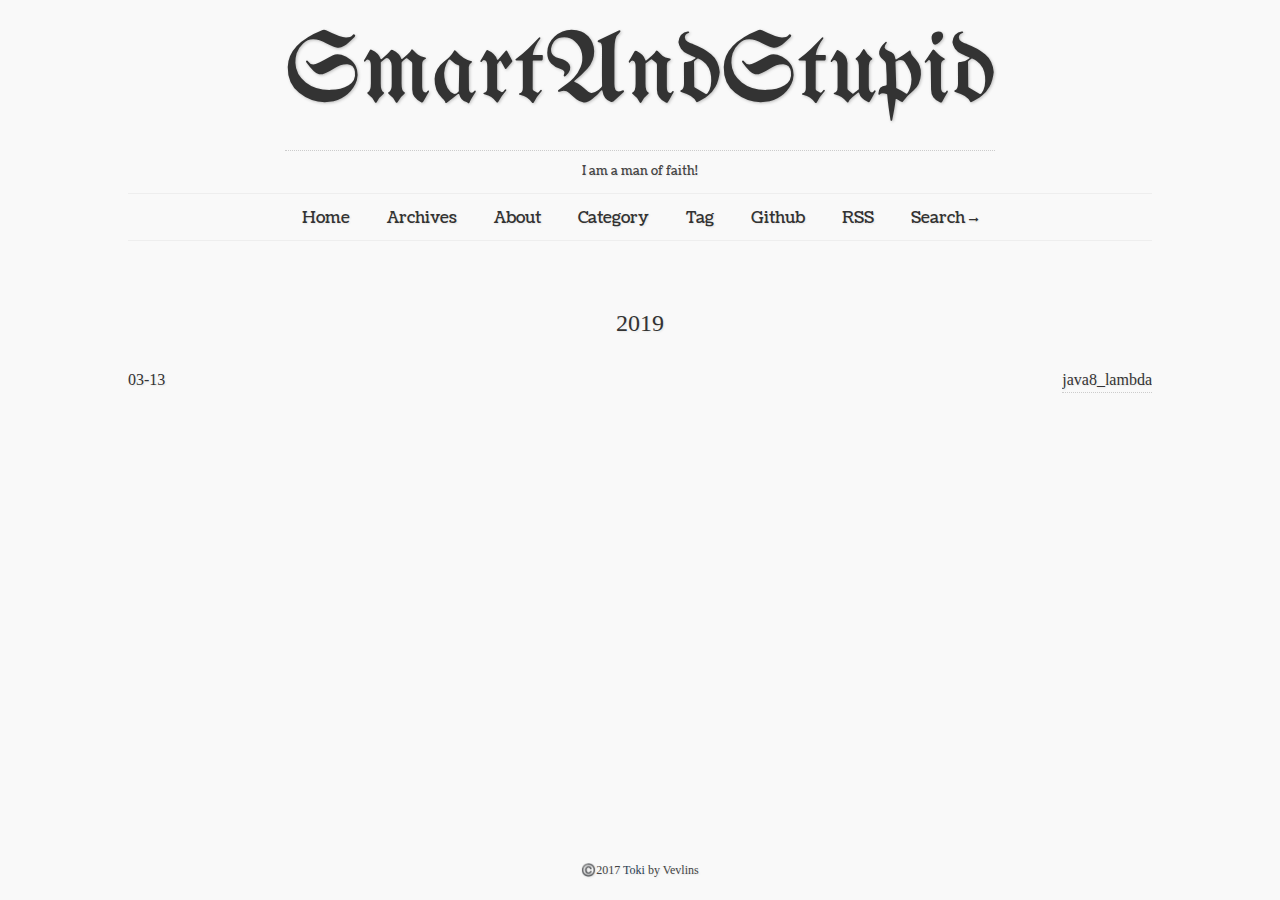
==== commit 9bd2acd1: "Site updated: 2019-03-13 22:42:15" ====
--- a/archives/2019/index.html
+++ b/archives/2019/index.html
@@ -1,607 +1,139 @@
 <!DOCTYPE html>
+<html lang="zh-CN">
+<head><meta name="generator" content="Hexo 3.8.0">
+        <meta http-equiv="content-type" content="text/html; charset=utf-8">
+    <meta content="width=device-width, initial-scale=1.0, maximum-scale=1.0, user-scalable=0" name="viewport">
+    <title>
+        
+            SmartAndStupid
+        
+    </title>
+    <link rel="icon" href="/img/favicon.png">
+    <link rel="stylesheet" href="/css/style.css">
+    <link rel="stylesheet" href="/css/font-awesome.min.css">
+    <link rel="stylesheet" href="/css/gitment.css">
+    <link rel="stylesheet" href="/css/hljs.min.css">
+    <script src="/js/hljs.min.js"></script>  
+    <script src="/js/gitment.browser.js"></script>  
+</head>
+<body>
+    <header class="header" id="header">
+    <h1>
+        <a class="title" href="/">
+            SmartAndStupid
+        </a>
+    </h1>
+    <h2>
+        <a class="motto">
+            I am a man of faith!
+        </a>
+    </h2>
+    <nav class="navbar">
+        <ul class="menu">
+            
+            
+                <li class="menu-item">
+                    <a href="/" class="menu-item-link">
+                        Home
+                    </a>
+                </li>
+            
+                
+            
+                <li class="menu-item">
+                    <a href="/archives/" class="menu-item-link">
+                        Archives
+                    </a>
+                </li>
+            
+                
+            
+                <li class="menu-item">
+                    <a href="/about/" class="menu-item-link">
+                        About
+                    </a>
+                </li>
+            
+                
+            
+                <li class="menu-item">
+                    <a href="/category_archive" class="menu-item-link">
+                        Category
+                    </a>
+                </li>
+            
+                
+            
+                <li class="menu-item">
+                    <a href="/tag_archive" class="menu-item-link">
+                        Tag
+                    </a>
+                </li>
+            
+                
+            
+                <li class="menu-item">
+                    <a href="https://github.com/dunkboy/" class="menu-item-link">
+                        Github
+                    </a>
+                </li>
+            
+                
+            
+                <li class="menu-item">
+                    <a href="/atom.xml" class="menu-item-link">
+                        RSS
+                    </a>
+                </li>
+            
+                
+            
+                
+                
+                <li class="menu-item">
+                    <a class="menu-item-link search">
+                        Search                   
+                        <i class="fa fa-long-arrow-right search-icon" aria-hidden="true"></i>
+                    </a>
+                        <input placeholder="Search..." class="search-input" style="display:none;border:none!important;" onkeydown="onEnter(event)" onkeypress="onEnter(event)">
+                </li>
+                
+        </ul>
+    </nav>
+</header>
+    <main class="main">
+        <section class="archive">
+  <ul class="post-archive">
+    
+    
+    
+     <span class="year"> <a>2019</a></span>
+      
+    
+      <li class="post-item">
+        <span class="date">03-13</span>
+        <a class="title" href="/2019/03/13/java8-lambda/">java8_lambda</a>
+      </li>
+    
+  </ul>
+</section>
 
 
+    </main>
+    <a class="not-found">not found!</a>
+    <div class="search-items">
+    </div>
+    <a href="#header" id="top" style="display:none">
+        <i class="fa fa-sort-asc fa-2x"></i>
+    </a>
+    <footer class="footer">
+    <div class="footer-copyright">©️2017
+    <a href="//github.com/Vevlins/toki" class="link" target="_blank">Toki</a>  by Vevlins
+    </div>
+</footer>
 
-  
-
-
-<html class="theme-next mist use-motion" lang="zh-Hans">
-<head><meta name="generator" content="Hexo 3.8.0">
-  <meta charset="UTF-8">
-<meta http-equiv="X-UA-Compatible" content="IE=edge">
-<meta name="viewport" content="width=device-width, initial-scale=1, maximum-scale=1">
-<meta name="theme-color" content="#222">
-
-
-
-
-
-
-
-
-
-<meta http-equiv="Cache-Control" content="no-transform">
-<meta http-equiv="Cache-Control" content="no-siteapp">
-
-
-
-
-
-
-
-
-
-
-
-
-
-
-
-
-  
-  
-  <link href="/lib/fancybox/source/jquery.fancybox.css?v=2.1.5" rel="stylesheet" type="text/css">
-
-
-
-
-
-
-
-<link href="/lib/font-awesome/css/font-awesome.min.css?v=4.6.2" rel="stylesheet" type="text/css">
-
-<link href="/css/main.css?v=5.1.4" rel="stylesheet" type="text/css">
-
-
-  <link rel="apple-touch-icon" sizes="180x180" href="/images/apple-touch-icon-next.png?v=5.1.4">
-
-
-  <link rel="icon" type="image/png" sizes="32x32" href="/images/favicon-32x32-next.png?v=5.1.4">
-
-
-  <link rel="icon" type="image/png" sizes="16x16" href="/images/favicon-16x16-next.png?v=5.1.4">
-
-
-  <link rel="mask-icon" href="/images/logo.svg?v=5.1.4" color="#222">
-
-
-
-
-
-  <meta name="keywords" content="Hexo, NexT">
-
-
-
-
-
-
-
-
-
-
-<meta name="description" content="java,python,Go,mysql,mongodb...">
-<meta property="og:type" content="website">
-<meta property="og:title" content="smart">
-<meta property="og:url" content="http://yoursite.com/archives/2019/index.html">
-<meta property="og:site_name" content="smart">
-<meta property="og:description" content="java,python,Go,mysql,mongodb...">
-<meta property="og:locale" content="zh-Hans">
-<meta name="twitter:card" content="summary">
-<meta name="twitter:title" content="smart">
-<meta name="twitter:description" content="java,python,Go,mysql,mongodb...">
-
-
-
-<script type="text/javascript" id="hexo.configurations">
-  var NexT = window.NexT || {};
-  var CONFIG = {
-    root: '/',
-    scheme: 'Mist',
-    version: '5.1.4',
-    sidebar: {"position":"left","display":"post","offset":12,"b2t":false,"scrollpercent":false,"onmobile":false},
-    fancybox: true,
-    tabs: true,
-    motion: {"enable":true,"async":false,"transition":{"post_block":"fadeIn","post_header":"slideDownIn","post_body":"slideDownIn","coll_header":"slideLeftIn","sidebar":"slideUpIn"}},
-    duoshuo: {
-      userId: '0',
-      author: '博主'
-    },
-    algolia: {
-      applicationID: '',
-      apiKey: '',
-      indexName: '',
-      hits: {"per_page":10},
-      labels: {"input_placeholder":"Search for Posts","hits_empty":"We didn't find any results for the search: ${query}","hits_stats":"${hits} results found in ${time} ms"}
-    }
-  };
-</script>
-
-
-
-  <link rel="canonical" href="http://yoursite.com/archives/2019/">
-
-
-
-
-
-  <title>归档 | smart</title>
-  
-
-
-
-
-
-
-
-
-</head>
-
-<body itemscope itemtype="http://schema.org/WebPage" lang="zh-Hans">
-
-  
-  
-    
-  
-
-  <div class="container sidebar-position-left page-archive">
-    <div class="headband"></div>
-
-    <header id="header" class="header" itemscope itemtype="http://schema.org/WPHeader">
-      <div class="header-inner"><div class="site-brand-wrapper">
-  <div class="site-meta ">
-    
-
-    <div class="custom-logo-site-title">
-      <a href="/" class="brand" rel="start">
-        <span class="logo-line-before"><i></i></span>
-        <span class="site-title">smart</span>
-        <span class="logo-line-after"><i></i></span>
-      </a>
-    </div>
-      
-        <p class="site-subtitle">technology</p>
-      
-  </div>
-
-  <div class="site-nav-toggle">
-    <button>
-      <span class="btn-bar"></span>
-      <span class="btn-bar"></span>
-      <span class="btn-bar"></span>
-    </button>
-  </div>
-</div>
-
-<nav class="site-nav">
-  
-
-  
-    <ul id="menu" class="menu">
-      
-        
-        <li class="menu-item menu-item-home">
-          <a href="/" rel="section">
-            
-              <i class="menu-item-icon fa fa-fw fa-home"></i> <br>
-            
-            首页
-          </a>
-        </li>
-      
-        
-        <li class="menu-item menu-item-archives">
-          <a href="/archives/" rel="section">
-            
-              <i class="menu-item-icon fa fa-fw fa-archive"></i> <br>
-            
-            归档
-          </a>
-        </li>
-      
-
-      
-    </ul>
-  
-
-  
-</nav>
-
-
-
- </div>
-    </header>
-
-    <main id="main" class="main">
-      <div class="main-inner">
-        <div class="content-wrap">
-          <div id="content" class="content">
-            
-
-  
-  
-  
-  <div class="post-block archive">
-    <div id="posts" class="posts-collapse">
-      <span class="archive-move-on"></span>
-
-      <span class="archive-page-counter">
-        
-        
-        
-          
-        
-        嗯..! 目前共计 2 篇日志。 继续努力。
-      </span>
-
-      
-
-        
-        
-        
-
-        
-          
-          <div class="collection-title">
-            <h1 class="archive-year" id="archive-year-2019">2019</h1>
-          </div>
-        
-        
-
-        
-
-  <article class="post post-type-normal" itemscope itemtype="http://schema.org/Article">
-    <header class="post-header">
-
-      <h2 class="post-title">
-        
-            <a class="post-title-link" href="/2019/03/12/hello-world/" itemprop="url">
-              
-                <span itemprop="name">Hello World</span>
-              
-            </a>
-        
-      </h2>
-
-      <div class="post-meta">
-        <time class="post-time" itemprop="dateCreated" datetime="2019-03-12T21:12:12+08:00" content="2019-03-12">
-          03-12
-        </time>
-      </div>
-
-    </header>
-  </article>
-
-
-
-      
-
-        
-        
-        
-
-        
-        
-
-        
-
-  <article class="post post-type-normal" itemscope itemtype="http://schema.org/Article">
-    <header class="post-header">
-
-      <h2 class="post-title">
-        
-            <a class="post-title-link" href="/2019/03/12/test-blog/" itemprop="url">
-              
-                <span itemprop="name">test-blog</span>
-              
-            </a>
-        
-      </h2>
-
-      <div class="post-meta">
-        <time class="post-time" itemprop="dateCreated" datetime="2019-03-12T00:00:00+08:00" content="2019-03-12">
-          03-12
-        </time>
-      </div>
-
-    </header>
-  </article>
-
-
-
-      
-
-    </div>
-  </div>
-  
-  
-  
-
-  
-
-
-
-          </div>
-          
-
-
-          
-
-        </div>
-        
-          
-  
-  <div class="sidebar-toggle">
-    <div class="sidebar-toggle-line-wrap">
-      <span class="sidebar-toggle-line sidebar-toggle-line-first"></span>
-      <span class="sidebar-toggle-line sidebar-toggle-line-middle"></span>
-      <span class="sidebar-toggle-line sidebar-toggle-line-last"></span>
-    </div>
-  </div>
-
-  <aside id="sidebar" class="sidebar">
-    
-    <div class="sidebar-inner">
-
-      
-
-      
-
-      <section class="site-overview-wrap sidebar-panel sidebar-panel-active">
-        <div class="site-overview">
-          <div class="site-author motion-element" itemprop="author" itemscope itemtype="http://schema.org/Person">
-            
-              <img class="site-author-image" itemprop="image" src="/uploads/images/avatar.jpg" alt="cb">
-            
-              <p class="site-author-name" itemprop="name">cb</p>
-              <p class="site-description motion-element" itemprop="description">java,python,Go,mysql,mongodb...</p>
-          </div>
-
-          <nav class="site-state motion-element">
-
-            
-              <div class="site-state-item site-state-posts">
-              
-                <a href="/archives/">
-              
-                  <span class="site-state-item-count">2</span>
-                  <span class="site-state-item-name">日志</span>
-                </a>
-              </div>
-            
-
-            
-              
-              
-              <div class="site-state-item site-state-categories">
-                
-                  <span class="site-state-item-count">2</span>
-                  <span class="site-state-item-name">分类</span>
-                
-              </div>
-            
-
-            
-              
-              
-              <div class="site-state-item site-state-tags">
-                
-                  <span class="site-state-item-count">2</span>
-                  <span class="site-state-item-name">标签</span>
-                
-              </div>
-            
-
-          </nav>
-
-          
-
-          
-
-          
-          
-
-          
-          
-
-          
-
-        </div>
-      </section>
-
-      
-
-      
-
-    </div>
-  </aside>
-
-
-        
-      </div>
-    </main>
-
-    <footer id="footer" class="footer">
-      <div class="footer-inner">
-        <div class="copyright">&copy; <span itemprop="copyrightYear">2019</span>
-  <span class="with-love">
-    <i class="fa fa-user"></i>
-  </span>
-  <span class="author" itemprop="copyrightHolder">cb</span>
-
-  
-</div>
-
-
-  <div class="powered-by">由 <a class="theme-link" target="_blank" href="https://hexo.io">Hexo</a> 强力驱动</div>
-
-
-
-  <span class="post-meta-divider">|</span>
-
-
-
-  <div class="theme-info">主题 &mdash; <a class="theme-link" target="_blank" href="https://github.com/iissnan/hexo-theme-next">NexT.Mist</a> v5.1.4</div>
-
-
-
-
-        
-
-
-
-
-
-
-
-        
-      </div>
-    </footer>
-
-    
-      <div class="back-to-top">
-        <i class="fa fa-arrow-up"></i>
-        
-      </div>
-    
-
-    
-
-  </div>
-
-  
-
-<script type="text/javascript">
-  if (Object.prototype.toString.call(window.Promise) !== '[object Function]') {
-    window.Promise = null;
-  }
-</script>
-
-
-
-
-
-
-
-
-
-  
-
-
-
-
-
-
-
-
-
-
-
-
-  
-  
-    <script type="text/javascript" src="/lib/jquery/index.js?v=2.1.3"></script>
-  
-
-  
-  
-    <script type="text/javascript" src="/lib/fastclick/lib/fastclick.min.js?v=1.0.6"></script>
-  
-
-  
-  
-    <script type="text/javascript" src="/lib/jquery_lazyload/jquery.lazyload.js?v=1.9.7"></script>
-  
-
-  
-  
-    <script type="text/javascript" src="/lib/velocity/velocity.min.js?v=1.2.1"></script>
-  
-
-  
-  
-    <script type="text/javascript" src="/lib/velocity/velocity.ui.min.js?v=1.2.1"></script>
-  
-
-  
-  
-    <script type="text/javascript" src="/lib/fancybox/source/jquery.fancybox.pack.js?v=2.1.5"></script>
-  
-
-
-  
-
-
-  <script type="text/javascript" src="/js/src/utils.js?v=5.1.4"></script>
-
-  <script type="text/javascript" src="/js/src/motion.js?v=5.1.4"></script>
-
-
-
-  
-  
-
-  
-
-  
-
-
-  <script type="text/javascript" src="/js/src/bootstrap.js?v=5.1.4"></script>
-
-
-
-  
-
-
-  
-
-
-
-
-	
-
-
-
-
-
-  
-
-
-
-
-
-  
-
-
-
-
-
-
-
-
-
-
-
-
-  
-
-
-
-
-
-  
-
-  
-
-  
-
-  
-  
-
-  
-
-  
-
-  
-
+    <script src="/js/jquery.js"></script>
+    <script src="/js/toki.js"></script>  
+  <script>hljs.initHighlightingOnLoad();</script>
 </body>
-</html>
+</html>--- a/css/style.css
+++ b/css/style.css
@@ -0,0 +1,723 @@
+@font-face {
+  font-family: "Coustard";
+  src: url("/font/Coustard.ttf");
+}
+@font-face {
+  font-family: "UnifrakturMaguntia";
+  src: url("/font/UnifrakturMaguntia.ttf");
+}
+@font-face {
+  font-family: 'Noto Serif';
+  font-style: italic;
+  font-weight: 700;
+  src: local('Noto Serif Bold Italic'), local('NotoSerif-BoldItalic'), url("/font/Wreg0Be4tcFGM2t6VWytvKpkxQ1nyBMhaPnv_ZMXNdQ.woff2") format('woff2');
+  unicode-range: U+1F00-1FFF;
+}
+html {
+  height: 100%;
+}
+iframe {
+  max-width: 100%;
+  display: block;
+  margin: 0 auto;
+}
+body {
+  margin: 0;
+  height: 100%;
+  font-size: 1.25rem;
+  font-family: 'Noto Serif', 'Times New Roman', serif !important;
+  line-height: 1.5;
+  padding: 0 30%;
+  display: flex;
+  text-shadow: 1px 1px 2px rgba(50,50,50,0.1);
+  flex-flow: column;
+  align-items: space-between;
+  background-color: #f9f9f9;
+}
+.not-found {
+  display: none;
+  text-align: center;
+  color: #444;
+}
+#top {
+  position: fixed;
+  bottom: 1em;
+  right: 2em;
+  display: block;
+  text-decoration: none;
+  color: #444;
+}
+main,
+.search-items {
+  flex: 1;
+}
+@media screen and (max-width: 1300px) {
+  body {
+    padding: 0 10%;
+  }
+  .post .title {
+    font-size: 1em !important;
+  }
+  #comments {
+    margin: 0 -5%;
+  }
+  .gitment-editor-tab:not(.gitment-selected) {
+    display: none !important;
+  }
+  .post .toc .toc-list {
+    padding-left: 2em !important;
+  }
+  #top {
+    display: none;
+  }
+  .tip ul {
+    width: 80% !important;
+  }
+  .tip li {
+    padding: 0.2em !important;
+  }
+}
+.header > * {
+  margin: 0;
+  padding: 0;
+  display: flex;
+  justify-content: center;
+}
+.header .title {
+  text-shadow: 1px 1px 3px rgba(50,50,50,0.3);
+  text-decoration: none;
+  font-weight: 200;
+  font-size: 2.5em;
+  color: #333;
+  font-family: UnifrakturMaguntia;
+  border-bottom: 1px dotted #ccc;
+}
+.header .title:hover {
+  color: #444;
+}
+.header .motto {
+  font-family: Coustard !important;
+  color: #444;
+  font-size: 0.4em;
+  font-weight: 500;
+  margin: 1em 0;
+}
+.header .navbar {
+  font-family: Coustard !important;
+  border: solid 1px #eee;
+  border-width: 1px 0;
+  margin-bottom: 2em;
+}
+.header .navbar .menu {
+  margin: 0;
+  padding: 0;
+  text-align: center;
+}
+.header .navbar .menu .menu-item {
+  display: inline-block;
+  padding: 0.4em 0.8em;
+}
+.header .navbar .menu .menu-item .menu-item-link {
+  font-size: 0.8em;
+  text-decoration: none;
+  color: #333;
+}
+.header .navbar .menu .menu-item .search-icon {
+  font-size: 0.6em;
+}
+.header .navbar .menu .menu-item .search-input {
+  font-family: Coustard !important;
+  border: none !important;
+  font-size: 0.8em;
+  color: #333;
+  text-align: center;
+  background-color: #f9f9f9;
+}
+.header .navbar .menu .menu-item .search-input::-ms-input-placeholder {
+  text-align: center;
+}
+.header .navbar .menu .menu-item .search-input::-webkit-input-placeholder {
+  text-align: center;
+}
+.header .navbar .menu .menu-item .search-input:focus {
+  outline: none !important;
+}
+.post {
+  margin-bottom: 2em;
+  text-shadow: none;
+}
+.post > * {
+  margin: 0;
+  padding: 0;
+  display: flex;
+  justify-content: center;
+}
+.post ::selection {
+  background: #333;
+  color: #fff;
+}
+.post ::-moz-selection {
+  background: #333;
+  color: #fff;
+}
+.post ::-webkit-selection {
+  background: #333;
+  color: #fff;
+}
+.post .title {
+  text-align: center;
+  font-size: 1.2em;
+  text-decoration: none;
+  color: #444;
+  font-weight: 600;
+  margin-bottom: 0.3em;
+}
+.post .title:hover {
+  color: #2b3f52;
+}
+.post .content {
+  display: block;
+  color: #444;
+  font-size: 0.8em;
+  margin: 2em 0;
+}
+.post .content h1 {
+  font-size: 1.8em;
+}
+.post .content a:link,
+.post .content a:active,
+.post .content a:visited {
+  color: #444;
+  padding: 0 0.3em;
+}
+.post .content a:hover {
+  opacity: 0.8;
+  color: #fff;
+}
+.post .content * {
+  word-break: break-all !important;
+  word-wrap: none !important;
+}
+.post .content pre *::selection {
+  background: #333 !important;
+  color: #fff !important;
+}
+.post .content pre *::-moz-selection {
+  background: #333 !important;
+  color: #fff !important;
+}
+.post .content pre *::-webkit-selection {
+  background: #333 !important;
+  color: #fff !important;
+}
+.post .content iframe {
+  max-width: 100%;
+  margin: 0 auto;
+  display: block;
+}
+.post .content p {
+  text-indent: 2em;
+  word-break: break-all;
+  word-wrap: break-word;
+}
+.post .content svg {
+  max-width: 100%;
+}
+.post .content body {
+  font-size: 1em;
+  font-family: Georgia, "PingFang SC", "Microsoft Yahei", Helvetica, arial, serif;
+  line-height: 1.5;
+  background-color: #fff;
+  color: #516272;
+  padding: 2em 0;
+}
+.post .content h1,
+.post .content h2,
+.post .content h3,
+.post .content h4,
+.post .content h5,
+.post .content h6 {
+  color: #2b3f52;
+  border-bottom: 1px solid #516272;
+}
+.post .content p {
+  text-indent: 2em;
+}
+.post .content blockquote {
+  border-left: 0.4em solid #516272;
+  background-color: #f2f3f4;
+  padding: 0.3em 0.5em 0.3em 1em;
+  margin: 1em 0 1em 0;
+}
+.post .content h1 .headerlink {
+  text-decoration: none;
+}
+.post .content h1 .headerlink::before {
+  content: '#';
+}
+.post .content h2 .headerlink {
+  text-decoration: none;
+}
+.post .content h2 .headerlink::before {
+  content: '##';
+}
+.post .content h3 .headerlink {
+  text-decoration: none;
+}
+.post .content h3 .headerlink::before {
+  content: '###';
+}
+.post .content *:not(pre) code {
+  padding: 0.2em 0.4em;
+  margin: 0.2em;
+  font-size: 0.9em;
+  border-radius: 3px;
+  overflow: hidden;
+  margin: 0 2px;
+  color: #e96900;
+  font-size: 0.8em;
+  font-family: "Source Code Pro", Consolas, Monaco, Menlo, Consolas, monospace !important;
+  background-color: #f3f3f3 !important;
+}
+.post .content a {
+  padding: 0.1em;
+}
+.post .content a:link,
+.post .content a:active,
+.post .content a:visited {
+  color: #a0aabf;
+  font-style: italic;
+}
+.post .content a:hover {
+  color: #aeb6bf;
+}
+.post .content pre {
+  display: block;
+  word-wrap: break-word;
+  word-break: break-all;
+  padding: 0.6em;
+  margin: 0 2px;
+  color: #e96900;
+  font-family: "Source Code Pro", Consolas, Monaco, Menlo, Consolas, monospace;
+  background-color: #f3f3f3;
+}
+.post .content strong,
+.post .content em {
+  font-size: 1.1em;
+}
+.post .content pre code {
+  display: block;
+  word-wrap: break-word;
+  word-break: break-all;
+  border: none !important;
+  font-size: 0.8em;
+  font-family: "Source Code Pro", Consolas, Monaco, Menlo, Consolas, monospace !important;
+  background-color: #f3f3f3 !important;
+}
+.post .content hr {
+  border: none;
+  border-bottom: 2px dashed #ccc;
+}
+.post .content sup a {
+  padding: 0 !important;
+  font-style: normal !important;
+}
+.post .content table {
+  border-collapse: collapse;
+  background-color: #f8f9f9;
+}
+.post .content tr,
+.post .content td,
+.post .content th {
+  border: 1px solid #ccc;
+  margin: 0;
+  padding: 0.3em 0.5em;
+}
+.post .content tr:nth-child(even) {
+  background-color: #ebedef;
+}
+.post .content img {
+  display: block;
+  margin: 1em auto;
+  max-width: 100%;
+}
+.post .continue a {
+  border-bottom: 1px dotted #ccc;
+  text-decoration: none;
+  font-size: 0.7em;
+  color: #444;
+}
+.post .continue a:hover {
+  color: #2b3f52;
+}
+.more {
+  font-size: 0.7em;
+  display: flex;
+  justify-content: space-between;
+  overflow: hidden;
+  white-space: nowrap;
+  text-overflow: ellipsis;
+  width: 100%;
+}
+.more a {
+  width: 100%;
+  display: flex;
+  text-decoration: none;
+  color: #444;
+  border-bottom: 1px dotted #ccc;
+  overflow: hidden;
+  white-space: nowrap;
+  text-overflow: ellipsis;
+}
+.more a:hover {
+  color: #2b3f52;
+}
+.more .prev,
+.more .next {
+  width: 40%;
+}
+.more .prev a {
+  display: block;
+}
+.more .next a {
+  text-align: right;
+  display: block;
+}
+.archive > * {
+  margin: 0;
+  padding: 0;
+  color: #333;
+  font-size: 0.8em;
+}
+.archive .post-archive .year {
+  font-size: 1.5em;
+  display: flex;
+  justify-content: center;
+  margin: 1em;
+}
+.archive .post-archive .post-item {
+  padding: 0.2em 0;
+  list-style-type: square;
+  display: flex;
+  justify-content: space-between;
+}
+.archive .post-archive .post-item .date {
+  margin-right: 1em;
+  white-space: nowrap;
+}
+.archive .post-archive .post-item .title {
+  overflow: hidden;
+  white-space: nowrap;
+  text-overflow: ellipsis;
+  float: right;
+  color: #333;
+  text-decoration: none;
+  border-bottom: 1px dotted #ccc;
+}
+.page-nav {
+  text-align: center;
+  font-size: 0.7em;
+  padding: 0.5em;
+  margin: 5em 0;
+  font-weight: bold;
+}
+.page-nav > * {
+  margin-right: 0.5em;
+  padding: 0.5em;
+  border-bottom: 1px dotted #ccc;
+  text-decoration: none;
+}
+.page-nav a:active,
+.page-nav a:link,
+.page-nav a:visited {
+  color: #2b3f52;
+}
+.page-nav .current {
+  color: #333;
+}
+.footer {
+  line-height: 5;
+  display: flex;
+  justify-content: center;
+  align-items: center;
+  color: #444;
+  margin-top: 2em;
+}
+.footer .footer-copyright {
+  font-size: 0.6em;
+  color: #444;
+}
+.footer .footer-copyright .link {
+  color: #2b3f52;
+  text-decoration: none;
+}
+#comments {
+  border-top: 1px dotted #ccc;
+  margin-top: 2em;
+}
+#comments .gitment-header-issue-link,
+#comments .gitment-editor-footer-tip,
+#comments .gitment-footer-container {
+  display: none !important;
+}
+#comments .gitment-editor-main {
+  font-family: 'Noto Serif', 'Times New Roman', serif !important;
+}
+#comments .gitment-editor-main.gitment-white-triangle::after {
+  border-right-color: #fff !important;
+}
+#comments .gitment-editor-main:not(.gitment-white-triangle)::after {
+  border-right-color: #f8f8f8 !important;
+}
+#comments .gitment-comment-main::after {
+  border-right-color: #f8f8f8 !important;
+}
+#comments .gitment-comment-header {
+  background-color: #f9f9f9;
+}
+#comments .gitment-editor-preview {
+  background-color: #fff;
+  font-family: 'Noto Serif', 'Times New Roman', serif !important;
+}
+#comments .gitment-editor-logout-link,
+#comments .gitment-editor-login-link {
+  padding: 0.2em 0.5em;
+  color: #2b3f52 !important;
+  text-decoration: none !important;
+}
+#comments .gitment-editor-logout-link:hover,
+#comments .gitment-editor-login-link:hover {
+  color: #fff !important;
+  background-color: #2b3f52 !important;
+  opacity: 0.9;
+}
+#comments .gitment-editor-submit {
+  background-color: #2b3f52 !important;
+  font-weight: 300;
+}
+#comments .write {
+  margin-left: 0 !important;
+}
+.intro {
+  font-size: 0.8em;
+}
+.base {
+  display: flex;
+  justify-content: center;
+  flex-direction: column;
+}
+.base .avastar {
+  align-self: center;
+  width: 6em;
+  height: 6em;
+  border-radius: 100%;
+}
+.base .name {
+  align-self: center;
+  margin-top: 0.5em;
+}
+.base .fields {
+  align-self: center;
+}
+.sns {
+  display: flex;
+  justify-content: center;
+}
+.sns .sns-items {
+  padding: 0;
+}
+.sns .sns-items .sns-list-item {
+  margin-left: 0.3em;
+  align-items: center;
+  list-style-type: none;
+  display: inline-block;
+}
+.sns .sns-items .sns-list-item .fa {
+  font-size: 1.2em;
+  text-decoration: none;
+  color: #444;
+}
+.category .category-list {
+  padding: 0;
+  margin: 0;
+  font-size: 0.8em;
+}
+.category .category-list .category-list-item {
+  list-style-type: none;
+  display: flex;
+  justify-content: space-between;
+}
+.category .category-list .category-list-item .category-list-link {
+  border-bottom: 1px dotted #ccc;
+  text-decoration: none;
+}
+.category .category-list .category-list-item .category-list-link:link,
+.category .category-list .category-list-item .category-list-link:active,
+.category .category-list .category-list-item .category-list-link:visited {
+  color: #444;
+}
+.tag .tag-list {
+  padding: 0;
+  margin: 0;
+  font-size: 0.8em;
+}
+.tag .tag-list .tag-list-item {
+  list-style-type: none;
+  display: flex;
+  justify-content: space-between;
+}
+.tag .tag-list .tag-list-item .tag-list-link {
+  border-bottom: 1px dotted #ccc;
+  text-decoration: none;
+}
+.tag .tag-list .tag-list-item .tag-list-link:link,
+.tag .tag-list .tag-list-item .tag-list-link:active,
+.tag .tag-list .tag-list-item .tag-list-link:visited {
+  color: #444;
+}
+.copyright {
+  overflow: hidden;
+  flex-direction: column;
+  display: flex;
+  padding: 1em;
+  font-size: 0.8em;
+  border-left: 8px solid #2b3f52;
+  margin: 0.5em 0 !important;
+  margin-top: 3em !important;
+  background-color: #f2f3f4;
+}
+.copyright * {
+  overflow: hidden;
+  word-break: break-all;
+  white-space: normal;
+}
+.copyright a:link,
+.copyright a:visited {
+  color: #aeb6bf !important;
+  text-decoration: none;
+}
+.meta {
+  margin-bottom: 1em;
+}
+.meta > * {
+  margin: 0;
+  padding: 0;
+  font-size: 0.7em;
+  color: #444;
+  margin-right: 0.5em;
+}
+.meta .date {
+  white-space: nowrap;
+}
+.meta .category-list {
+  white-space: nowrap;
+}
+.meta .category-list .category-list-item {
+  display: inline-block;
+  margin-right: 0.3em;
+  white-space: nowrap;
+}
+.meta .category-list .category-list-item .category-list-link {
+  text-decoration: none;
+  color: #444;
+}
+.meta .category-list .category-list-item .category-list-link:hover {
+  color: #2b3f52;
+}
+.meta .tag-list {
+  white-space: nowrap;
+}
+.meta .tag-list .tag-list-item {
+  white-space: nowrap;
+  display: inline-block;
+  margin-right: 0.3em;
+}
+.meta .tag-list .tag-list-item .tag-list-link {
+  text-decoration: none;
+  color: #444;
+}
+.meta .tag-list .tag-list-item .tag-list-link:hover {
+  color: #2b3f52;
+}
+.bdsharebuttonbox {
+  padding-top: 2em;
+  display: flex;
+  justify-content: center;
+}
+.bdsharebuttonbox a {
+  background-image: none !important;
+  text-decoration: none;
+  font-size: 0.8em !important;
+}
+.tip {
+  margin-bottom: 1em;
+  display: flex;
+  justify-content: center;
+  flex-direction: column;
+}
+.tip button {
+  align-self: center;
+  background-color: #2b3f52;
+  border: none;
+  color: #fff;
+  font-size: 0.8em;
+  padding: 0.4em 0.9em;
+  border-radius: 0.3em;
+  font-weight: 400;
+  outline: none;
+}
+.tip button:active {
+  opacity: 0.9;
+  -moz-box-shadow: 2px 2px 2px #ddd; /* 老的 Firefox */
+  box-shadow: 2px 2px 2px #ddd;
+}
+.tip .tip-img {
+  align-self: center;
+  width: 100%;
+  align-items: center;
+  display: flex;
+  align-content: center;
+  justify-content: center;
+  display: none;
+  mix-blend-mode: multiply;
+}
+.tip ul {
+  width: 60%;
+  margin: 0.5em 0 0 0;
+  padding: 0.5em;
+  display: flex;
+  justify-content: center;
+}
+.tip ul li {
+  list-style-type: none;
+  display: inline-block;
+  padding: 1em;
+}
+.tip ul li img {
+  width: 100%;
+  height: 100%;
+  max-width: 6em;
+}
+.toc {
+  justify-content: start;
+  font-size: 0.9em;
+  color: #444;
+}
+.toc .toc-list {
+  font-size: 0.9em;
+  margin-top: 2em;
+  padding-left: 2em;
+  border-left: 0.3em solid #2b3f52;
+}
+.toc .toc-list .toc-list-item .toc-list-child {
+  padding-left: 2em;
+}
+.toc .toc-list .toc-list-item .toc-list-link {
+  color: #444;
+  text-decoration: none;
+  border-bottom: 1px dotted #ccc;
+  padding: 0 0.3em;
+}
+.toc .toc-list .toc-list-item .toc-list-link:hover {
+  opacity: 0.8;
+}
--- a/css/gitment.css
+++ b/css/gitment.css
@@ -0,0 +1,1145 @@
+.gitment-container {
+  font-family: sans-serif;
+  font-size: 14px;
+  line-height: 1.5;
+  color: #333;
+  word-wrap: break-word;
+}
+
+.gitment-container * {
+  box-sizing: border-box;
+}
+
+.gitment-container *:disabled {
+  cursor: not-allowed;
+}
+
+.gitment-container a,
+.gitment-container a:visited {
+  cursor: pointer;
+  text-decoration: none;
+}
+
+.gitment-container a:hover {
+  text-decoration: underline;
+}
+
+.gitment-container .gitment-hidden {
+  display: none;
+}
+
+.gitment-container .gitment-spinner-icon {
+  fill: #333;
+
+  -webkit-animation: gitment-spin 1s steps(12) infinite;
+  animation: gitment-spin 1s steps(12) infinite;
+}
+
+@-webkit-keyframes gitment-spin {
+  100% {
+    -webkit-transform: rotate(360deg);
+    transform: rotate(360deg)
+  }
+}
+
+@keyframes gitment-spin {
+  100% {
+    -webkit-transform: rotate(360deg);
+    transform: rotate(360deg)
+  }
+}
+
+.gitment-root-container {
+  margin: 19px 0;
+}
+
+.gitment-header-container {
+  margin: 19px 0;
+}
+
+.gitment-header-like-btn,
+.gitment-comment-like-btn {
+  cursor: pointer;
+}
+
+.gitment-comment-like-btn {
+  float: right;
+}
+
+.gitment-comment-like-btn.liked {
+  color: #F44336;
+}
+
+.gitment-header-like-btn svg {
+  vertical-align: middle;
+  height: 30px;
+}
+
+.gitment-comment-like-btn svg {
+  vertical-align: middle;
+  height: 20px;
+}
+
+.gitment-header-like-btn.liked svg,
+.gitment-comment-like-btn.liked svg {
+  fill: #F44336;
+}
+
+a.gitment-header-issue-link,
+a.gitment-header-issue-link:visited {
+  float: right;
+  line-height: 30px;
+  color: #666;
+}
+
+a.gitment-header-issue-link:hover {
+  color: #666;
+}
+
+.gitment-comments-loading,
+.gitment-comments-error,
+.gitment-comments-empty {
+  text-align: center;
+  margin: 50px 0;
+}
+
+.gitment-comments-list {
+  list-style: none;
+  padding-left: 0;
+  margin: 0 0 38px;
+}
+
+.gitment-comment,
+.gitment-editor-container {
+  position: relative;
+  min-height: 60px;
+  padding-left: 60px;
+  margin: 19px 0;
+}
+
+.gitment-comment-avatar,
+.gitment-editor-avatar {
+  float: left;
+  margin-left: -60px;
+}
+
+.gitment-comment-avatar,
+.gitment-comment-avatar-img,
+.gitment-comment-avatar,
+.gitment-editor-avatar-img,
+.gitment-editor-avatar svg {
+  width: 44px;
+  height: 44px;
+  border-radius: 3px;
+}
+
+.gitment-editor-avatar .gitment-github-icon {
+  fill: #fff;
+  background-color: #333;
+}
+
+.gitment-comment-main,
+.gitment-editor-main {
+  position: relative;
+  border: 1px solid #CFD8DC;
+  border-radius: 0;
+}
+
+.gitment-editor-main::before,
+.gitment-editor-main::after,
+.gitment-comment-main::before,
+.gitment-comment-main::after {
+  position: absolute;
+  top: 11px;
+  left: -16px;
+  display: block;
+  width: 0;
+  height: 0;
+  pointer-events: none;
+  content: "";
+  border-color: transparent;
+  border-style: solid solid outset;
+}
+
+.gitment-editor-main::before,
+.gitment-comment-main::before {
+  border-width: 8px;
+  border-right-color: #CFD8DC;
+}
+
+.gitment-editor-main::after,
+.gitment-comment-main::after {
+  margin-top: 1px;
+  margin-left: 2px;
+  border-width: 7px;
+  border-right-color: #fff;
+}
+
+.gitment-comment-header {
+  margin: 12px 15px;
+  color: #666;
+  background-color: #fff;
+  border-radius: 3px;
+}
+
+.gitment-editor-header {
+  padding: 0;
+  margin: 0;
+  border-bottom: 1px solid #CFD8DC;
+}
+
+a.gitment-comment-name,
+a.gitment-comment-name:visited {
+  font-weight: 600;
+  color: #666;
+}
+
+.gitment-editor-tabs {
+  margin-bottom: -1px;
+  margin-left: -1px;
+}
+
+.gitment-editor-tab {
+  display: inline-block;
+  padding: 11px 12px;
+  font-size: 14px;
+  line-height: 20px;
+  color: #666;
+  text-decoration: none;
+  background-color: transparent;
+  border-width: 0 1px;
+  border-style: solid;
+  border-color: transparent;
+  border-radius: 0;
+  white-space: nowrap;
+  cursor: pointer;
+  user-select: none;
+
+  outline: none;
+}
+
+.gitment-editor-tab.gitment-selected {
+  color: #333;
+  background-color: #fff;
+  border-color: #CFD8DC;
+}
+
+.gitment-editor-login {
+  float: right;
+  margin-top: -30px;
+  margin-right: 15px;
+}
+
+a.gitment-footer-project-link,
+a.gitment-footer-project-link:visited,
+a.gitment-editor-login-link,
+a.gitment-editor-login-link:visited {
+  color: #2196F3;
+}
+
+a.gitment-editor-logout-link,
+a.gitment-editor-logout-link:visited {
+  color: #666;
+}
+
+a.gitment-editor-logout-link:hover {
+  color: #2196F3;
+  text-decoration: none;
+}
+
+.gitment-comment-body {
+  position: relative;
+  margin: 12px 15px;
+  overflow: hidden;
+  border-radius: 3px;
+}
+
+.gitment-comment-body-folded {
+  cursor: pointer;
+}
+
+.gitment-comment-body-folded::before {
+  display: block !important;
+  content: "";
+  position: absolute;
+  width: 100%;
+  left: 0;
+  top: 0;
+  bottom: 50px;
+  pointer-events: none;
+  background: -webkit-linear-gradient(top, rgba(255, 255, 255, 0), rgba(255, 255, 255, .9));
+  background: linear-gradient(180deg, rgba(255, 255, 255, 0), rgba(255, 255, 255, .9));
+}
+
+.gitment-comment-body-folded::after {
+  display: block !important;
+  content: "Click to Expand" !important;
+  text-align: center;
+  color: #666;
+  position: absolute;
+  width: 100%;
+  height: 50px;
+  line-height: 50px;
+  left: 0;
+  bottom: 0;
+  pointer-events: none;
+  background: rgba(255, 255, 255, .9);
+}
+
+.gitment-editor-body {
+  margin: 0;
+}
+
+.gitment-comment-body > *:first-child,
+.gitment-editor-preview > *:first-child {
+  margin-top: 0 !important;
+}
+
+.gitment-comment-body > *:last-child,
+.gitment-editor-preview > *:last-child {
+  margin-bottom: 0 !important;
+}
+
+.gitment-editor-body textarea {
+  display: block;
+  width: 100%;
+  min-height: 150px;
+  max-height: 500px;
+  padding: 16px;
+  resize: vertical;
+
+  max-width: 100%;
+  margin: 0;
+  font-size: 14px;
+  line-height: 1.6;
+
+  background-color: #fff;
+
+  color: #333;
+  vertical-align: middle;
+  border: none;
+  border-radius: 0;
+  outline: none;
+  box-shadow: none;
+
+  overflow: visible;
+}
+
+.gitment-editor-body textarea:focus {
+  background-color: #fff;
+}
+
+.gitment-editor-preview {
+  min-height: 150px;
+
+  padding: 16px;
+  background-color: transparent;
+
+  width: 100%;
+  font-size: 14px;
+
+  line-height: 1.5;
+  word-wrap: break-word;
+}
+
+.gitment-editor-footer {
+  padding: 0;
+  margin-top: 10px;
+}
+
+.gitment-editor-footer::after {
+  display: table;
+  clear: both;
+  content: "";
+}
+
+a.gitment-editor-footer-tip {
+  display: inline-block;
+  padding-top: 10px;
+  font-size: 12px;
+  color: #666;
+}
+
+a.gitment-editor-footer-tip:hover {
+  color: #2196F3;
+  text-decoration: none;
+}
+
+.gitment-comments-pagination {
+  list-style: none;
+  text-align: right;
+  border-radius: 0;
+  margin: -19px 0 19px 0;
+}
+
+.gitment-comments-page-item {
+  display: inline-block;
+  cursor: pointer;
+  border: 1px solid #CFD8DC;
+  margin-left: -1px;
+  padding: .25rem .5rem;
+}
+
+.gitment-comments-page-item:hover {
+  background-color: #f5f5f5;
+}
+
+.gitment-comments-page-item.gitment-selected {
+  background-color: #f5f5f5;
+}
+
+.gitment-editor-submit,
+.gitment-comments-init-btn {
+  color: #fff;
+  background-color: #00BCD4;
+
+  position: relative;
+  display: inline-block;
+  padding: 7px 13px;
+  font-size: 14px;
+  font-weight: 600;
+  line-height: 20px;
+  white-space: nowrap;
+  vertical-align: middle;
+  cursor: pointer;
+  -webkit-user-select: none;
+  -moz-user-select: none;
+  -ms-user-select: none;
+  user-select: none;
+  background-size: 110% 110%;
+  border: none;
+  -webkit-appearance: none;
+  -moz-appearance: none;
+  appearance: none;
+}
+
+.gitment-editor-submit:hover,
+.gitment-comments-init-btn:hover {
+  background-color: #00ACC1;
+}
+
+.gitment-comments-init-btn:disabled,
+.gitment-editor-submit:disabled {
+  color: rgba(255,255,255,0.75);
+  background-color: #4DD0E1;
+  box-shadow: none;
+}
+
+.gitment-editor-submit {
+  float: right;
+}
+
+.gitment-footer-container {
+  margin-top: 30px;
+  margin-bottom: 20px;
+  text-align: right;
+  font-size: 12px;
+}
+
+/*
+ * Markdown CSS
+ * Copied from https://github.com/sindresorhus/github-markdown-css
+ */
+.gitment-markdown {
+  -ms-text-size-adjust: 100%;
+  -webkit-text-size-adjust: 100%;
+  line-height: 1.5;
+  color: #333;
+  font-family: -apple-system, BlinkMacSystemFont, "Segoe UI", Helvetica, Arial, sans-serif, "Apple Color Emoji", "Segoe UI Emoji", "Segoe UI Symbol";
+  font-size: 16px;
+  line-height: 1.5;
+  word-wrap: break-word;
+}
+
+.gitment-markdown .pl-c {
+  color: #969896;
+}
+
+.gitment-markdown .pl-c1,
+.gitment-markdown .pl-s .pl-v {
+  color: #0086b3;
+}
+
+.gitment-markdown .pl-e,
+.gitment-markdown .pl-en {
+  color: #795da3;
+}
+
+.gitment-markdown .pl-smi,
+.gitment-markdown .pl-s .pl-s1 {
+  color: #333;
+}
+
+.gitment-markdown .pl-ent {
+  color: #63a35c;
+}
+
+.gitment-markdown .pl-k {
+  color: #a71d5d;
+}
+
+.gitment-markdown .pl-s,
+.gitment-markdown .pl-pds,
+.gitment-markdown .pl-s .pl-pse .pl-s1,
+.gitment-markdown .pl-sr,
+.gitment-markdown .pl-sr .pl-cce,
+.gitment-markdown .pl-sr .pl-sre,
+.gitment-markdown .pl-sr .pl-sra {
+  color: #183691;
+}
+
+.gitment-markdown .pl-v,
+.gitment-markdown .pl-smw {
+  color: #ed6a43;
+}
+
+.gitment-markdown .pl-bu {
+  color: #b52a1d;
+}
+
+.gitment-markdown .pl-ii {
+  color: #f8f8f8;
+  background-color: #b52a1d;
+}
+
+.gitment-markdown .pl-c2 {
+  color: #f8f8f8;
+  background-color: #b52a1d;
+}
+
+.gitment-markdown .pl-c2::before {
+  content: "^M";
+}
+
+.gitment-markdown .pl-sr .pl-cce {
+  font-weight: bold;
+  color: #63a35c;
+}
+
+.gitment-markdown .pl-ml {
+  color: #693a17;
+}
+
+.gitment-markdown .pl-mh,
+.gitment-markdown .pl-mh .pl-en,
+.gitment-markdown .pl-ms {
+  font-weight: bold;
+  color: #1d3e81;
+}
+
+.gitment-markdown .pl-mq {
+  color: #008080;
+}
+
+.gitment-markdown .pl-mi {
+  font-style: italic;
+  color: #333;
+}
+
+.gitment-markdown .pl-mb {
+  font-weight: bold;
+  color: #333;
+}
+
+.gitment-markdown .pl-md {
+  color: #bd2c00;
+  background-color: #ffecec;
+}
+
+.gitment-markdown .pl-mi1 {
+  color: #55a532;
+  background-color: #eaffea;
+}
+
+.gitment-markdown .pl-mc {
+  color: #ef9700;
+  background-color: #ffe3b4;
+}
+
+.gitment-markdown .pl-mi2 {
+  color: #d8d8d8;
+  background-color: #808080;
+}
+
+.gitment-markdown .pl-mdr {
+  font-weight: bold;
+  color: #795da3;
+}
+
+.gitment-markdown .pl-mo {
+  color: #1d3e81;
+}
+
+.gitment-markdown .pl-ba {
+  color: #595e62;
+}
+
+.gitment-markdown .pl-sg {
+  color: #c0c0c0;
+}
+
+.gitment-markdown .pl-corl {
+  text-decoration: underline;
+  color: #183691;
+}
+
+.gitment-markdown .octicon {
+  display: inline-block;
+  vertical-align: text-top;
+  fill: currentColor;
+}
+
+.gitment-markdown a {
+  background-color: transparent;
+  -webkit-text-decoration-skip: objects;
+}
+
+.gitment-markdown a:active,
+.gitment-markdown a:hover {
+  outline-width: 0;
+}
+
+.gitment-markdown strong {
+  font-weight: inherit;
+}
+
+.gitment-markdown strong {
+  font-weight: bolder;
+}
+
+.gitment-markdown h1 {
+  font-size: 2em;
+  margin: 0.67em 0;
+}
+
+.gitment-markdown img {
+  border-style: none;
+}
+
+.gitment-markdown svg:not(:root) {
+  overflow: hidden;
+}
+
+.gitment-markdown code,
+.gitment-markdown kbd,
+.gitment-markdown pre {
+  font-family: monospace, monospace;
+  font-size: 1em;
+}
+
+.gitment-markdown hr {
+  box-sizing: content-box;
+  height: 0;
+  overflow: visible;
+}
+
+.gitment-markdown input {
+  font: inherit;
+  margin: 0;
+}
+
+.gitment-markdown input {
+  overflow: visible;
+}
+
+.gitment-markdown [type="checkbox"] {
+  box-sizing: border-box;
+  padding: 0;
+}
+
+.gitment-markdown * {
+  box-sizing: border-box;
+}
+
+.gitment-markdown input {
+  font-family: inherit;
+  font-size: inherit;
+  line-height: inherit;
+}
+
+.gitment-markdown a {
+  color: #0366d6;
+  text-decoration: none;
+}
+
+.gitment-markdown a:hover {
+  text-decoration: underline;
+}
+
+.gitment-markdown strong {
+  font-weight: 600;
+}
+
+.gitment-markdown hr {
+  height: 0;
+  margin: 15px 0;
+  overflow: hidden;
+  background: transparent;
+  border: 0;
+  border-bottom: 1px solid #dfe2e5;
+}
+
+.gitment-markdown hr::before {
+  display: table;
+  content: "";
+}
+
+.gitment-markdown hr::after {
+  display: table;
+  clear: both;
+  content: "";
+}
+
+.gitment-markdown table {
+  border-spacing: 0;
+  border-collapse: collapse;
+}
+
+.gitment-markdown td,
+.gitment-markdown th {
+  padding: 0;
+}
+
+.gitment-markdown h1,
+.gitment-markdown h2,
+.gitment-markdown h3,
+.gitment-markdown h4,
+.gitment-markdown h5,
+.gitment-markdown h6 {
+  margin-top: 0;
+  margin-bottom: 0;
+}
+
+.gitment-markdown h1 {
+  font-size: 32px;
+  font-weight: 600;
+}
+
+.gitment-markdown h2 {
+  font-size: 24px;
+  font-weight: 600;
+}
+
+.gitment-markdown h3 {
+  font-size: 20px;
+  font-weight: 600;
+}
+
+.gitment-markdown h4 {
+  font-size: 16px;
+  font-weight: 600;
+}
+
+.gitment-markdown h5 {
+  font-size: 14px;
+  font-weight: 600;
+}
+
+.gitment-markdown h6 {
+  font-size: 12px;
+  font-weight: 600;
+}
+
+.gitment-markdown p {
+  margin-top: 0;
+  margin-bottom: 10px;
+}
+
+.gitment-markdown blockquote {
+  margin: 0;
+}
+
+.gitment-markdown ul,
+.gitment-markdown ol {
+  padding-left: 0;
+  margin-top: 0;
+  margin-bottom: 0;
+}
+
+.gitment-markdown ol ol,
+.gitment-markdown ul ol {
+  list-style-type: lower-roman;
+}
+
+.gitment-markdown ul ul ol,
+.gitment-markdown ul ol ol,
+.gitment-markdown ol ul ol,
+.gitment-markdown ol ol ol {
+  list-style-type: lower-alpha;
+}
+
+.gitment-markdown dd {
+  margin-left: 0;
+}
+
+.gitment-markdown code {
+  font-family: "SFMono-Regular", Consolas, "Liberation Mono", Menlo, Courier, monospace;
+  font-size: 12px;
+}
+
+.gitment-markdown pre {
+  margin-top: 0;
+  margin-bottom: 0;
+  font: 12px "SFMono-Regular", Consolas, "Liberation Mono", Menlo, Courier, monospace;
+}
+
+.gitment-markdown .octicon {
+  vertical-align: text-bottom;
+}
+
+.gitment-markdown .pl-0 {
+  padding-left: 0 !important;
+}
+
+.gitment-markdown .pl-1 {
+  padding-left: 4px !important;
+}
+
+.gitment-markdown .pl-2 {
+  padding-left: 8px !important;
+}
+
+.gitment-markdown .pl-3 {
+  padding-left: 16px !important;
+}
+
+.gitment-markdown .pl-4 {
+  padding-left: 24px !important;
+}
+
+.gitment-markdown .pl-5 {
+  padding-left: 32px !important;
+}
+
+.gitment-markdown .pl-6 {
+  padding-left: 40px !important;
+}
+
+.gitment-markdown::before {
+  display: table;
+  content: "";
+}
+
+.gitment-markdown::after {
+  display: table;
+  clear: both;
+  content: "";
+}
+
+.gitment-markdown>*:first-child {
+  margin-top: 0 !important;
+}
+
+.gitment-markdown>*:last-child {
+  margin-bottom: 0 !important;
+}
+
+.gitment-markdown a:not([href]) {
+  color: inherit;
+  text-decoration: none;
+}
+
+.gitment-markdown .anchor {
+  float: left;
+  padding-right: 4px;
+  margin-left: -20px;
+  line-height: 1;
+}
+
+.gitment-markdown .anchor:focus {
+  outline: none;
+}
+
+.gitment-markdown p,
+.gitment-markdown blockquote,
+.gitment-markdown ul,
+.gitment-markdown ol,
+.gitment-markdown dl,
+.gitment-markdown table,
+.gitment-markdown pre {
+  margin-top: 0;
+  margin-bottom: 16px;
+}
+
+.gitment-markdown hr {
+  height: 0.25em;
+  padding: 0;
+  margin: 24px 0;
+  background-color: #e1e4e8;
+  border: 0;
+}
+
+.gitment-markdown blockquote {
+  padding: 0 1em;
+  color: #6a737d;
+  border-left: 0.25em solid #dfe2e5;
+}
+
+.gitment-markdown blockquote>:first-child {
+  margin-top: 0;
+}
+
+.gitment-markdown blockquote>:last-child {
+  margin-bottom: 0;
+}
+
+.gitment-markdown kbd {
+  display: inline-block;
+  padding: 3px 5px;
+  font-size: 11px;
+  line-height: 10px;
+  color: #444d56;
+  vertical-align: middle;
+  background-color: #fafbfc;
+  border: solid 1px #c6cbd1;
+  border-bottom-color: #959da5;
+  border-radius: 0;
+  box-shadow: inset 0 -1px 0 #959da5;
+}
+
+.gitment-markdown h1,
+.gitment-markdown h2,
+.gitment-markdown h3,
+.gitment-markdown h4,
+.gitment-markdown h5,
+.gitment-markdown h6 {
+  margin-top: 24px;
+  margin-bottom: 16px;
+  font-weight: 600;
+  line-height: 1.25;
+}
+
+.gitment-markdown h1 .octicon-link,
+.gitment-markdown h2 .octicon-link,
+.gitment-markdown h3 .octicon-link,
+.gitment-markdown h4 .octicon-link,
+.gitment-markdown h5 .octicon-link,
+.gitment-markdown h6 .octicon-link {
+  color: #1b1f23;
+  vertical-align: middle;
+  visibility: hidden;
+}
+
+.gitment-markdown h1:hover .anchor,
+.gitment-markdown h2:hover .anchor,
+.gitment-markdown h3:hover .anchor,
+.gitment-markdown h4:hover .anchor,
+.gitment-markdown h5:hover .anchor,
+.gitment-markdown h6:hover .anchor {
+  text-decoration: none;
+}
+
+.gitment-markdown h1:hover .anchor .octicon-link,
+.gitment-markdown h2:hover .anchor .octicon-link,
+.gitment-markdown h3:hover .anchor .octicon-link,
+.gitment-markdown h4:hover .anchor .octicon-link,
+.gitment-markdown h5:hover .anchor .octicon-link,
+.gitment-markdown h6:hover .anchor .octicon-link {
+  visibility: visible;
+}
+
+.gitment-markdown h1 {
+  padding-bottom: 0.3em;
+  font-size: 2em;
+  border-bottom: 1px solid #eaecef;
+}
+
+.gitment-markdown h2 {
+  padding-bottom: 0.3em;
+  font-size: 1.5em;
+  border-bottom: 1px solid #eaecef;
+}
+
+.gitment-markdown h3 {
+  font-size: 1.25em;
+}
+
+.gitment-markdown h4 {
+  font-size: 1em;
+}
+
+.gitment-markdown h5 {
+  font-size: 0.875em;
+}
+
+.gitment-markdown h6 {
+  font-size: 0.85em;
+  color: #6a737d;
+}
+
+.gitment-markdown ul,
+.gitment-markdown ol {
+  padding-left: 2em;
+}
+
+.gitment-markdown ul ul,
+.gitment-markdown ul ol,
+.gitment-markdown ol ol,
+.gitment-markdown ol ul {
+  margin-top: 0;
+  margin-bottom: 0;
+}
+
+.gitment-markdown li>p {
+  margin-top: 16px;
+}
+
+.gitment-markdown li+li {
+  margin-top: 0.25em;
+}
+
+.gitment-markdown dl {
+  padding: 0;
+}
+
+.gitment-markdown dl dt {
+  padding: 0;
+  margin-top: 16px;
+  font-size: 1em;
+  font-style: italic;
+  font-weight: 600;
+}
+
+.gitment-markdown dl dd {
+  padding: 0 16px;
+  margin-bottom: 16px;
+}
+
+.gitment-markdown table {
+  display: block;
+  width: 100%;
+  overflow: auto;
+}
+
+.gitment-markdown table th {
+  font-weight: 600;
+}
+
+.gitment-markdown table th,
+.gitment-markdown table td {
+  padding: 6px 13px;
+  border: 1px solid #dfe2e5;
+}
+
+.gitment-markdown table tr {
+  background-color: #fff;
+  border-top: 1px solid #c6cbd1;
+}
+
+.gitment-markdown table tr:nth-child(2n) {
+  background-color: #f5f5f5;
+}
+
+.gitment-markdown img {
+  max-width: 100%;
+  box-sizing: content-box;
+  background-color: #fff;
+}
+
+.gitment-markdown code {
+  padding: 0;
+  padding-top: 0.2em;
+  padding-bottom: 0.2em;
+  margin: 0;
+  font-size: 85%;
+  background-color: rgba(27,31,35,0.05);
+  border-radius: 0;
+}
+
+.gitment-markdown code::before,
+.gitment-markdown code::after {
+  letter-spacing: -0.2em;
+  content: "\00a0";
+}
+
+.gitment-markdown pre {
+  word-wrap: normal;
+}
+
+.gitment-markdown pre>code {
+  padding: 0;
+  margin: 0;
+  font-size: 100%;
+  word-break: normal;
+  white-space: pre;
+  background: transparent;
+  border: 0;
+}
+
+.gitment-markdown .highlight {
+  margin-bottom: 16px;
+}
+
+.gitment-markdown .highlight pre {
+  margin-bottom: 0;
+  word-break: normal;
+}
+
+.gitment-markdown .highlight pre,
+.gitment-markdown pre {
+  padding: 16px;
+  overflow: auto;
+  font-size: 85%;
+  line-height: 1.45;
+  background-color: #f5f5f5;
+  border-radius: 0;
+}
+
+.gitment-markdown pre code {
+  display: inline;
+  max-width: auto;
+  padding: 0;
+  margin: 0;
+  overflow: visible;
+  line-height: inherit;
+  word-wrap: normal;
+  background-color: transparent;
+  border: 0;
+}
+
+.gitment-markdown pre code::before,
+.gitment-markdown pre code::after {
+  content: normal;
+}
+
+.gitment-markdown .full-commit .btn-outline:not(:disabled):hover {
+  color: #005cc5;
+  border-color: #005cc5;
+}
+
+.gitment-markdown kbd {
+  display: inline-block;
+  padding: 3px 5px;
+  font: 11px "SFMono-Regular", Consolas, "Liberation Mono", Menlo, Courier, monospace;
+  line-height: 10px;
+  color: #444d56;
+  vertical-align: middle;
+  background-color: #fcfcfc;
+  border: solid 1px #c6cbd1;
+  border-bottom-color: #959da5;
+  border-radius: 0;
+  box-shadow: inset 0 -1px 0 #959da5;
+}
+
+.gitment-markdown :checked+.radio-label {
+  position: relative;
+  z-index: 1;
+  border-color: #0366d6;
+}
+
+.gitment-markdown .task-list-item {
+  list-style-type: none;
+}
+
+.gitment-markdown .task-list-item+.task-list-item {
+  margin-top: 3px;
+}
+
+.gitment-markdown .task-list-item input {
+  margin: 0 0.2em 0.25em -1.6em;
+  vertical-align: middle;
+}
+
+.gitment-markdown hr {
+  border-bottom-color: #eee;
+}
--- a/css/hljs.min.css
+++ b/css/hljs.min.css
@@ -0,0 +1 @@
+.hljs{display:block;overflow-x:auto;padding:0.5em;color:#383a42;background:#fafafa}.hljs-comment,.hljs-quote{color:#a0a1a7;font-style:italic}.hljs-doctag,.hljs-keyword,.hljs-formula{color:#a626a4}.hljs-section,.hljs-name,.hljs-selector-tag,.hljs-deletion,.hljs-subst{color:#e45649}.hljs-literal{color:#0184bb}.hljs-string,.hljs-regexp,.hljs-addition,.hljs-attribute,.hljs-meta-string{color:#50a14f}.hljs-built_in,.hljs-class .hljs-title{color:#c18401}.hljs-attr,.hljs-variable,.hljs-template-variable,.hljs-type,.hljs-selector-class,.hljs-selector-attr,.hljs-selector-pseudo,.hljs-number{color:#986801}.hljs-symbol,.hljs-bullet,.hljs-link,.hljs-meta,.hljs-selector-id,.hljs-title{color:#4078f2}.hljs-emphasis{font-style:italic}.hljs-strong{font-weight:bold}.hljs-link{text-decoration:underline}